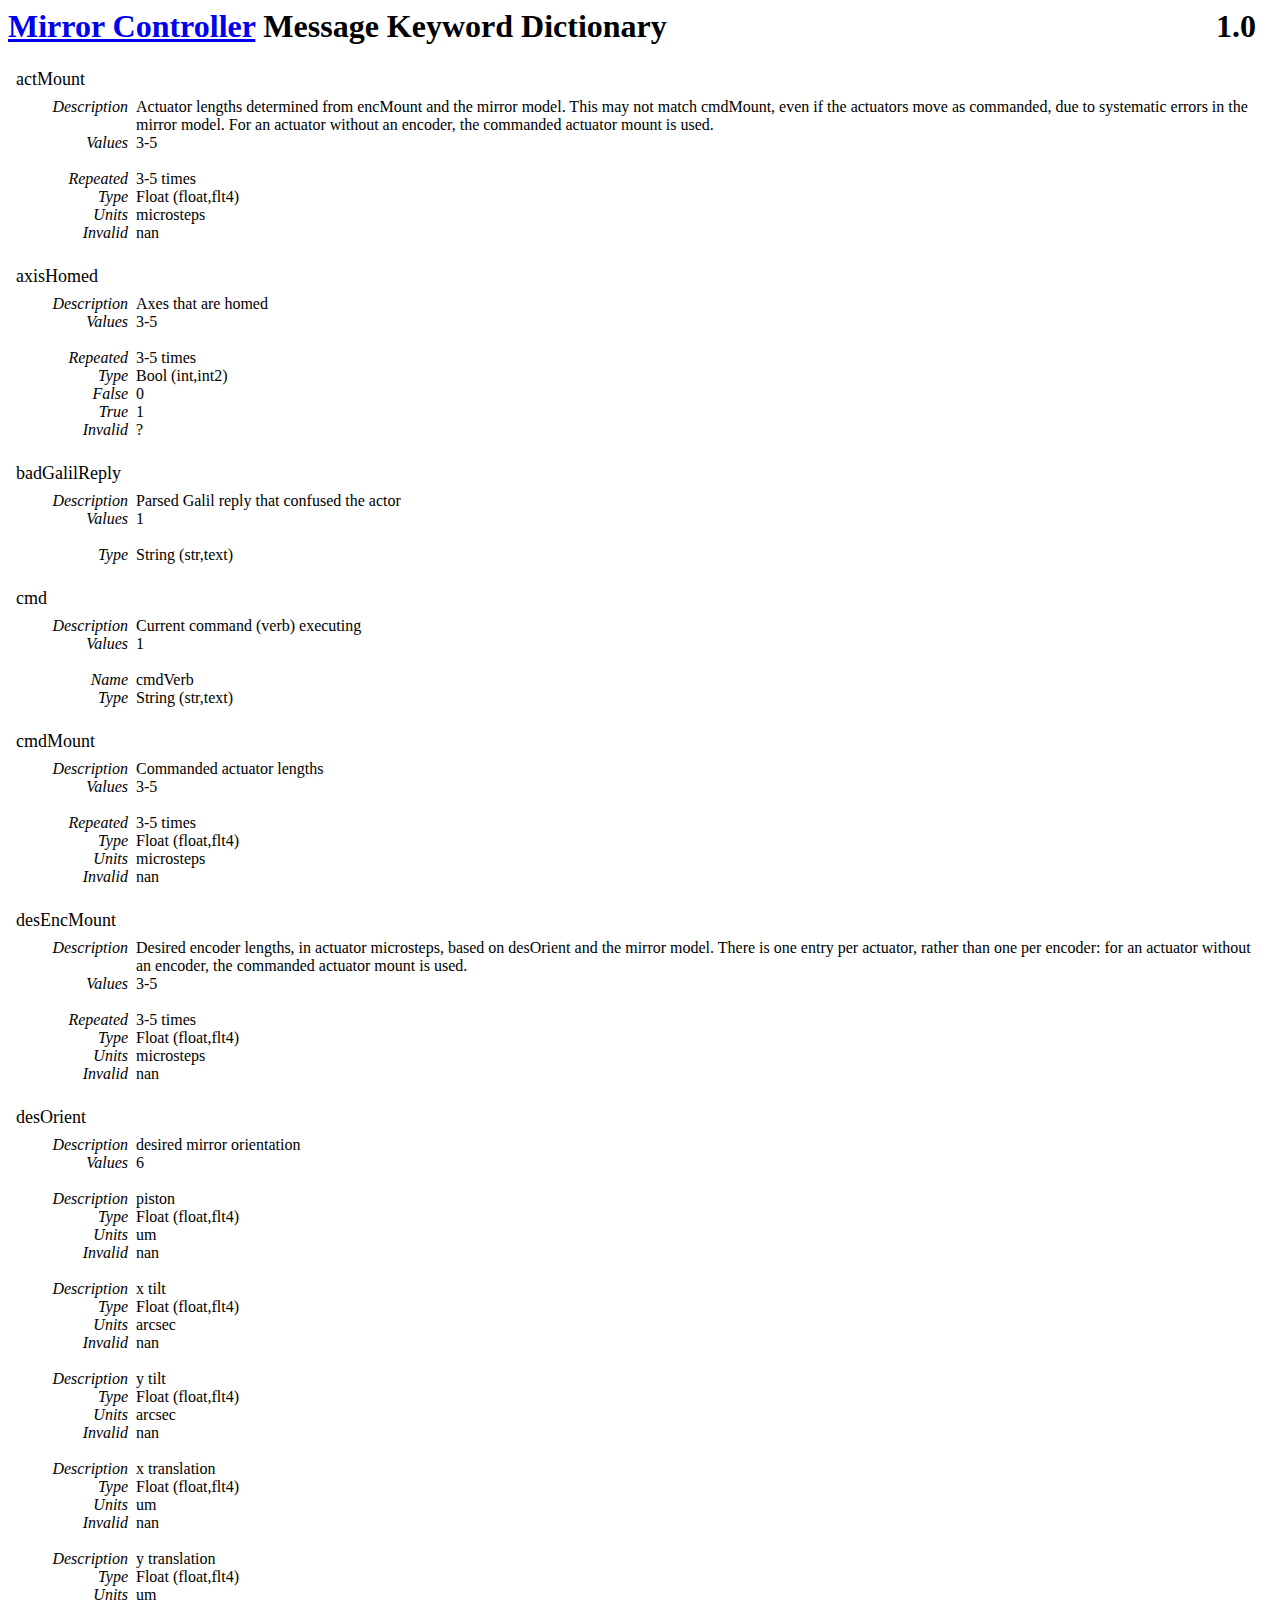
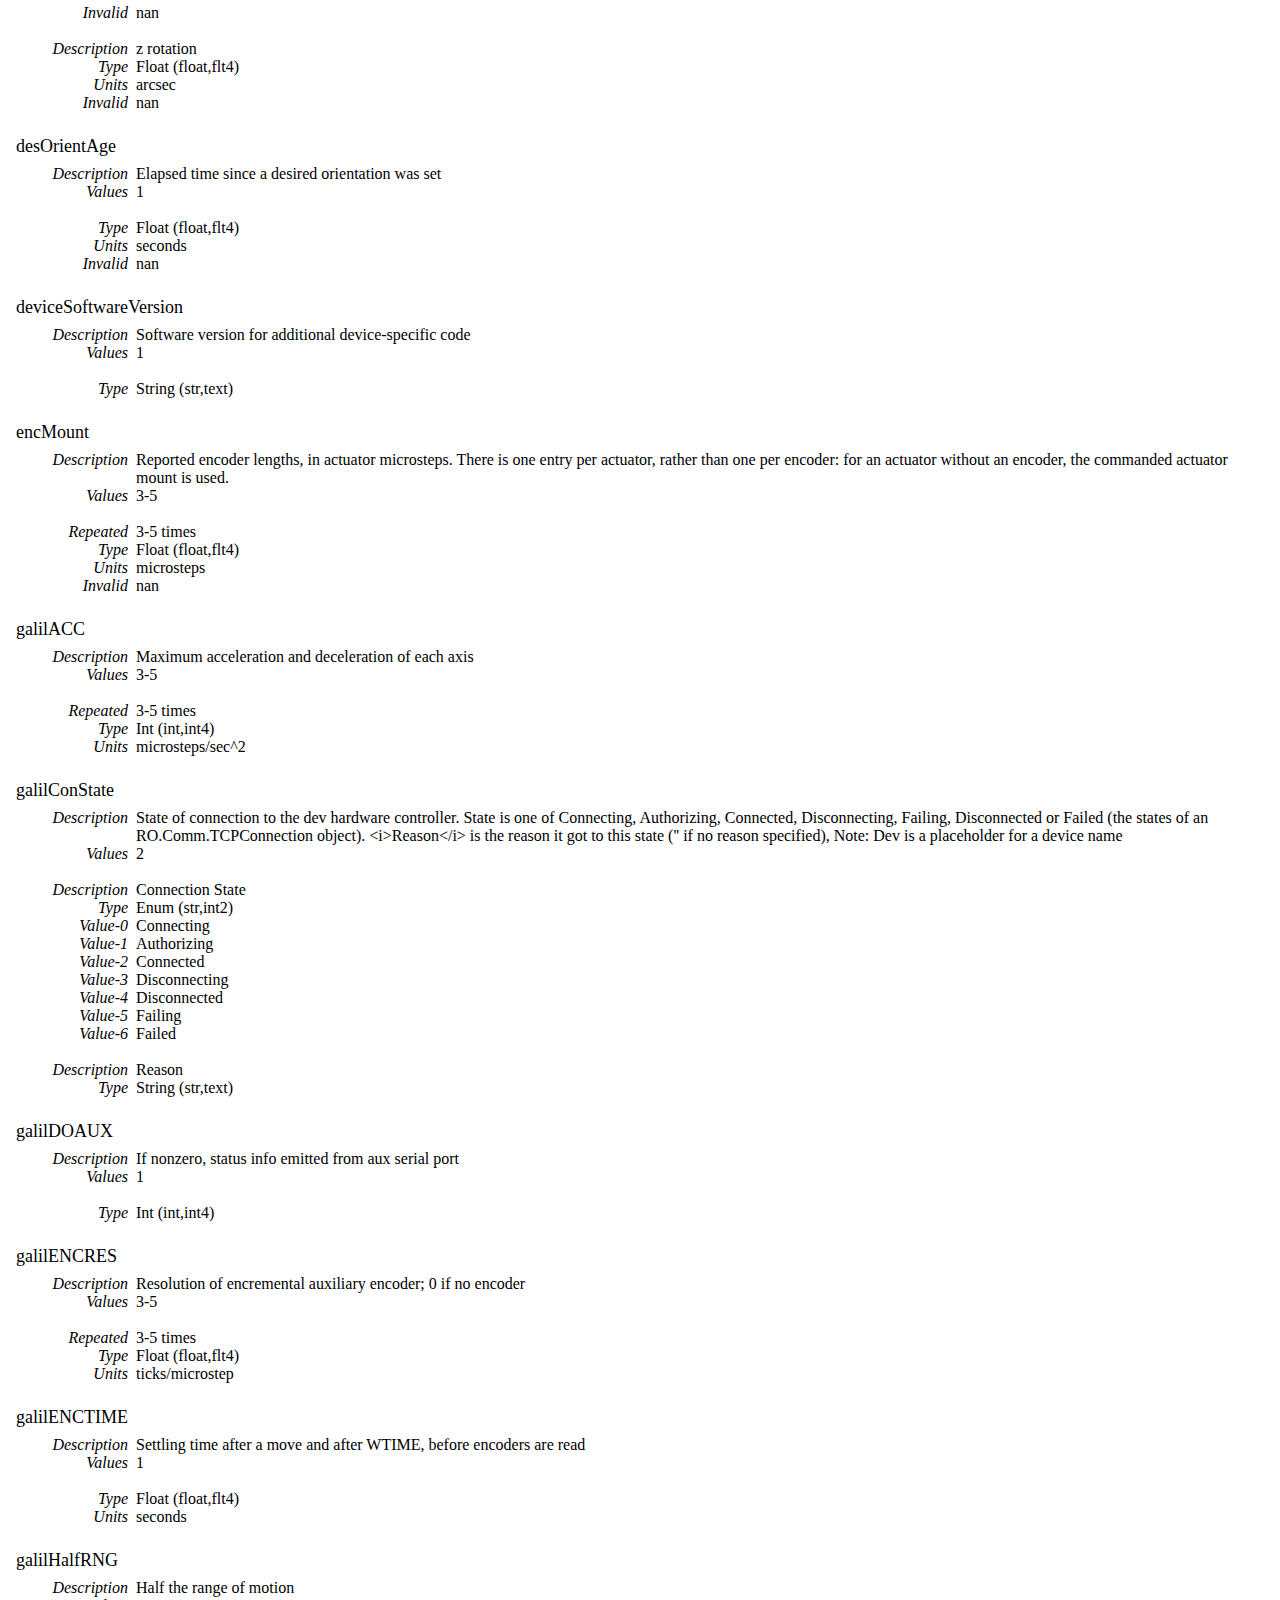
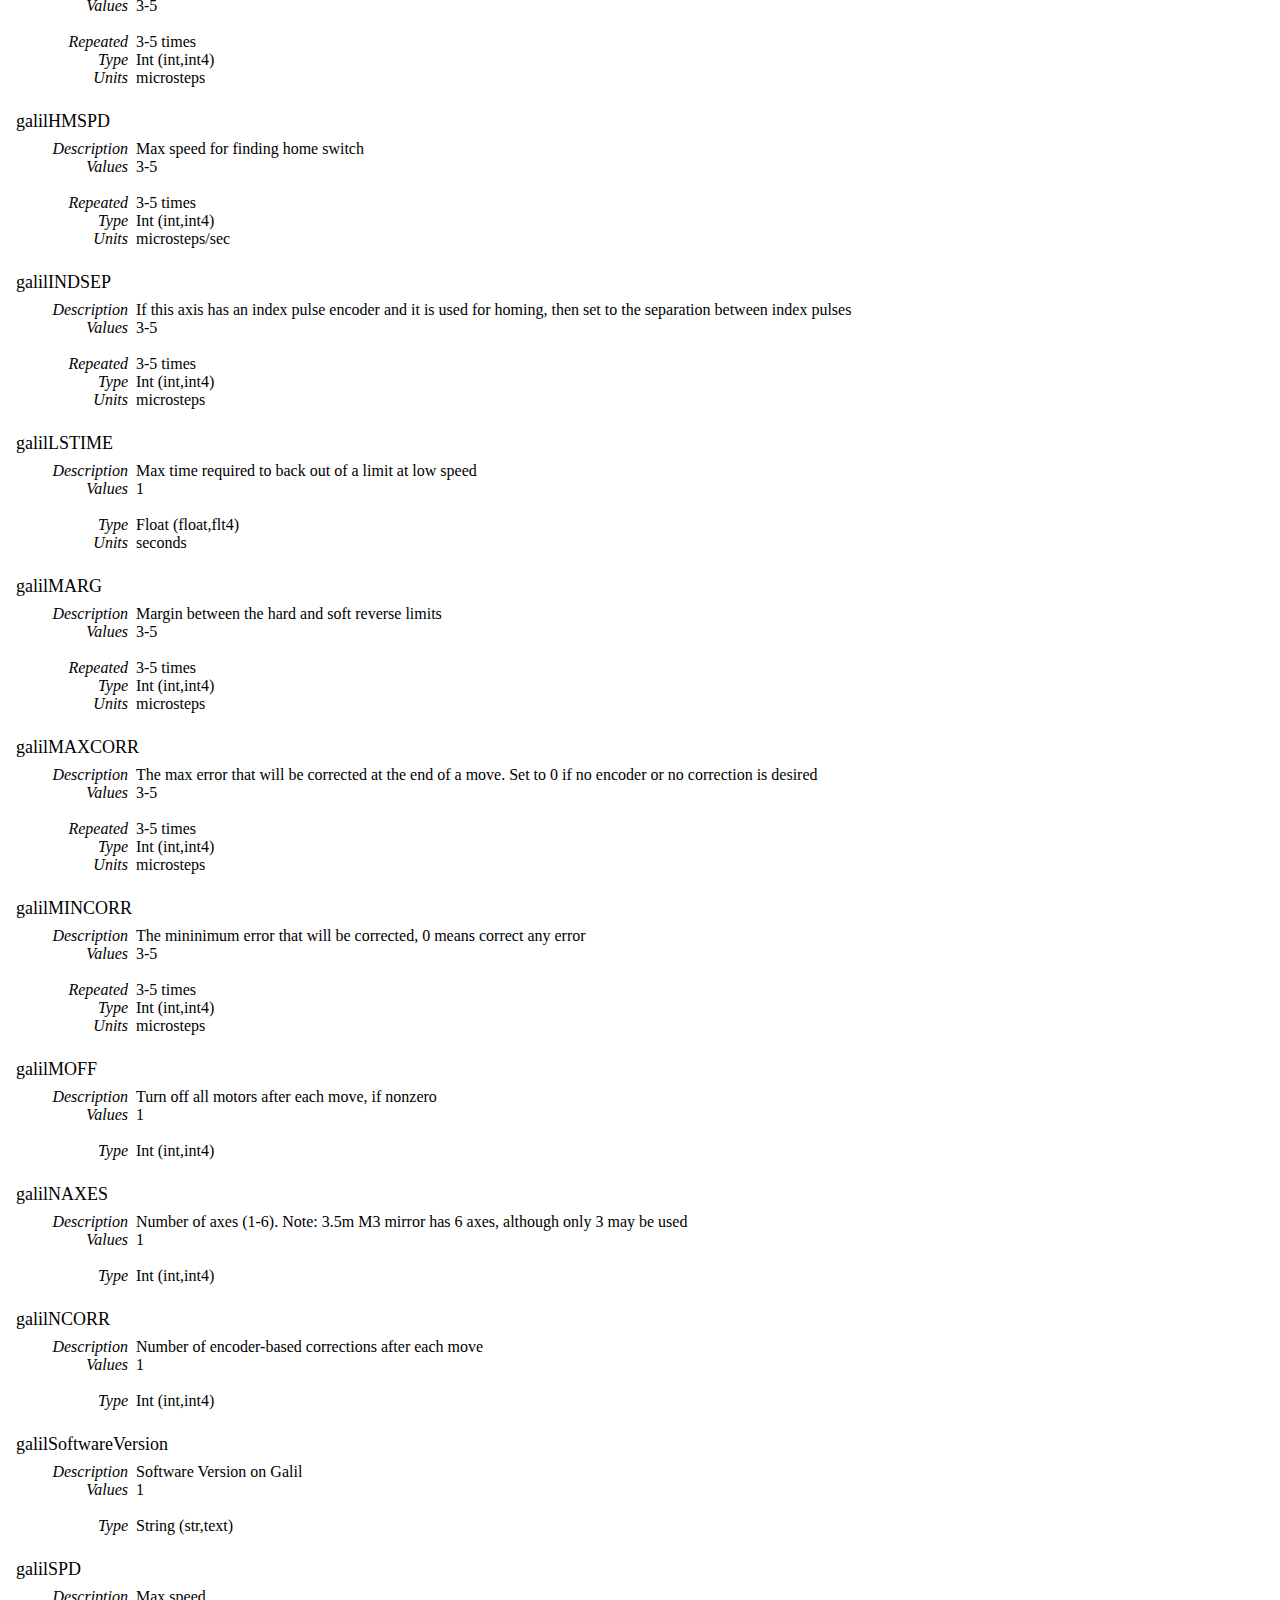
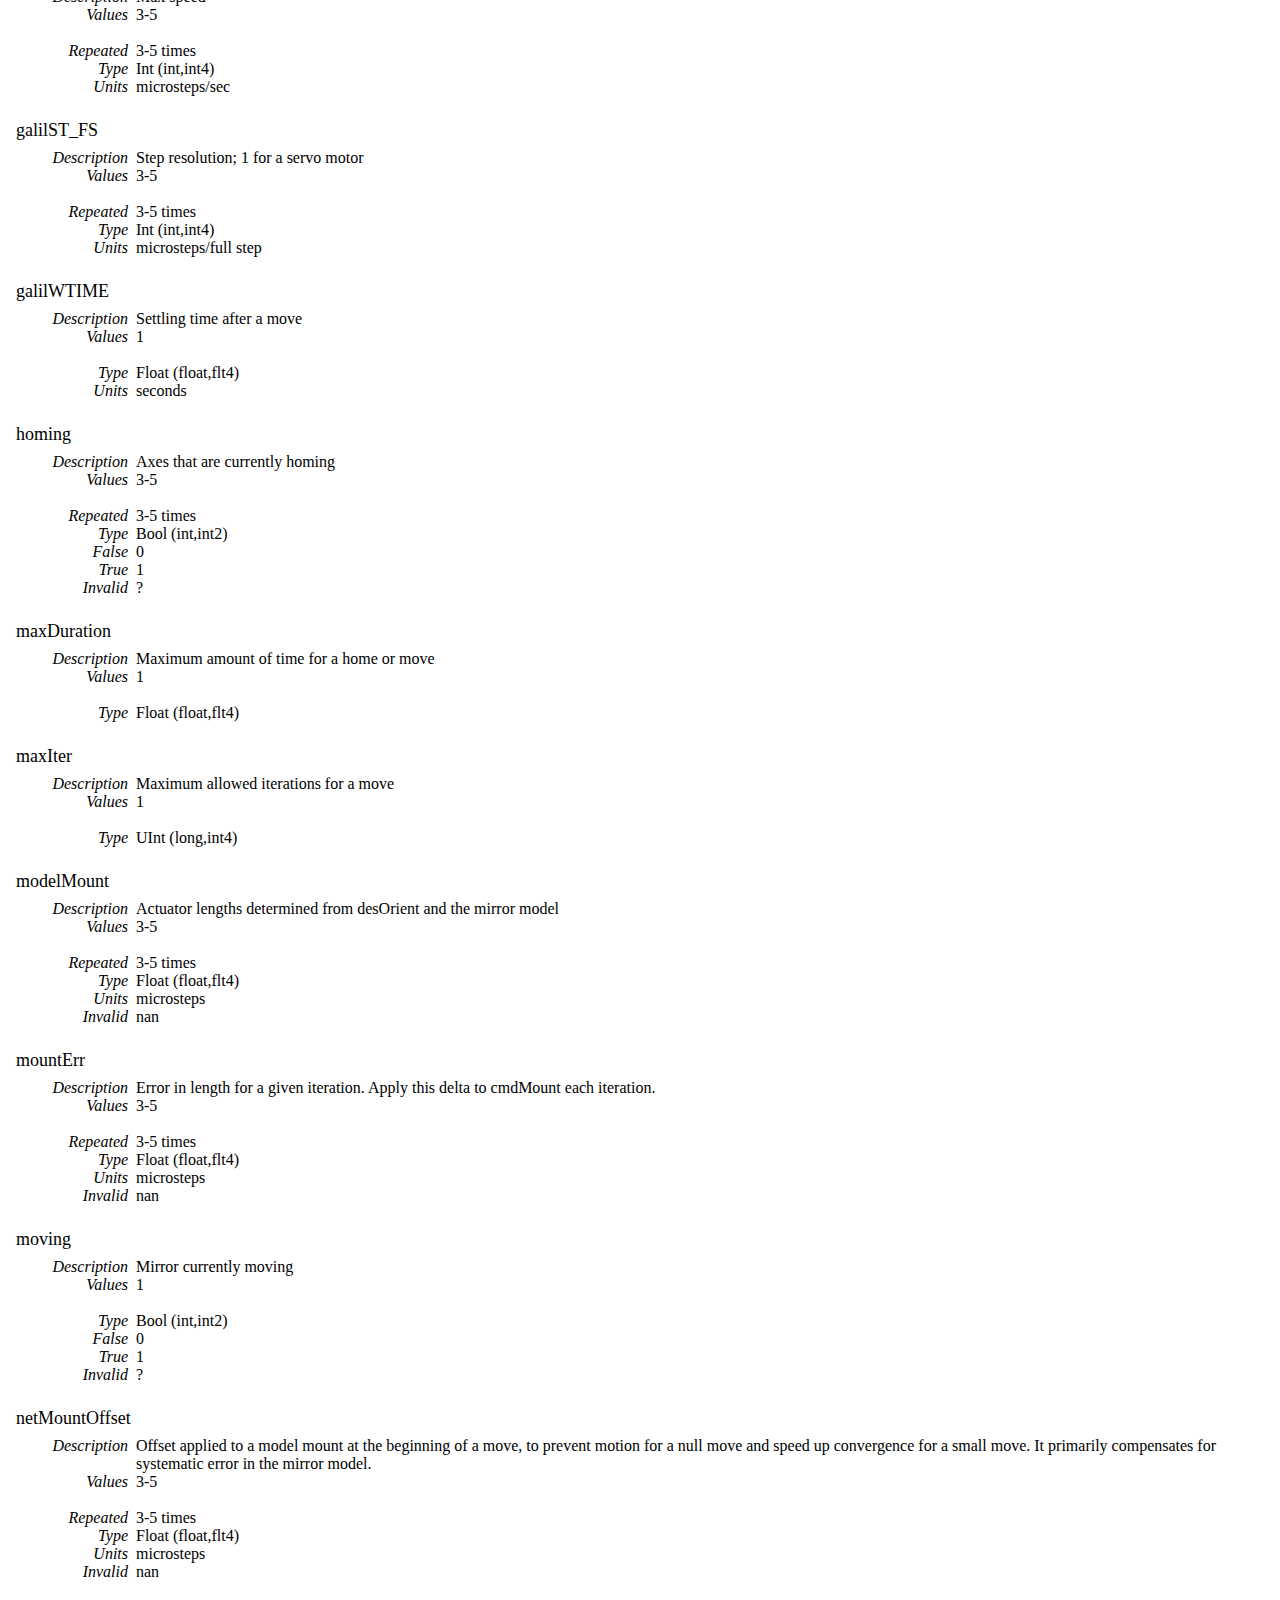
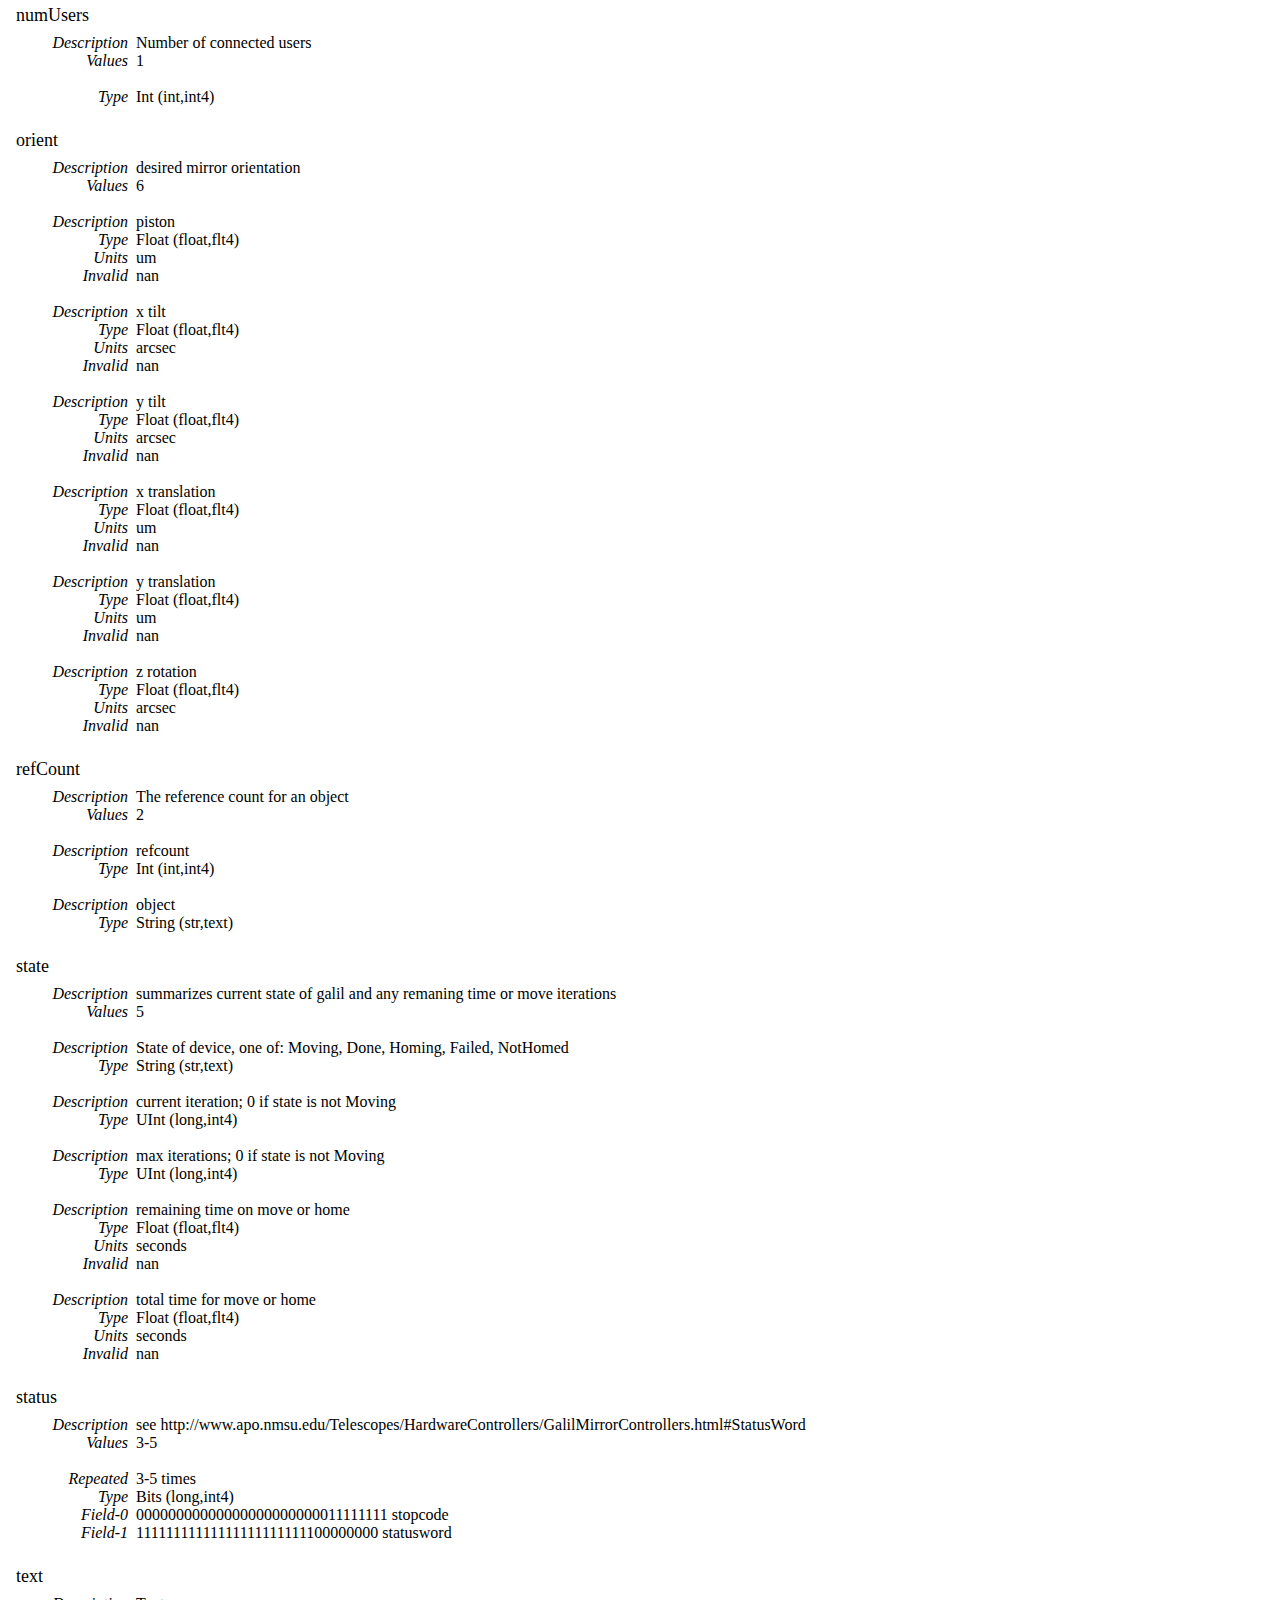
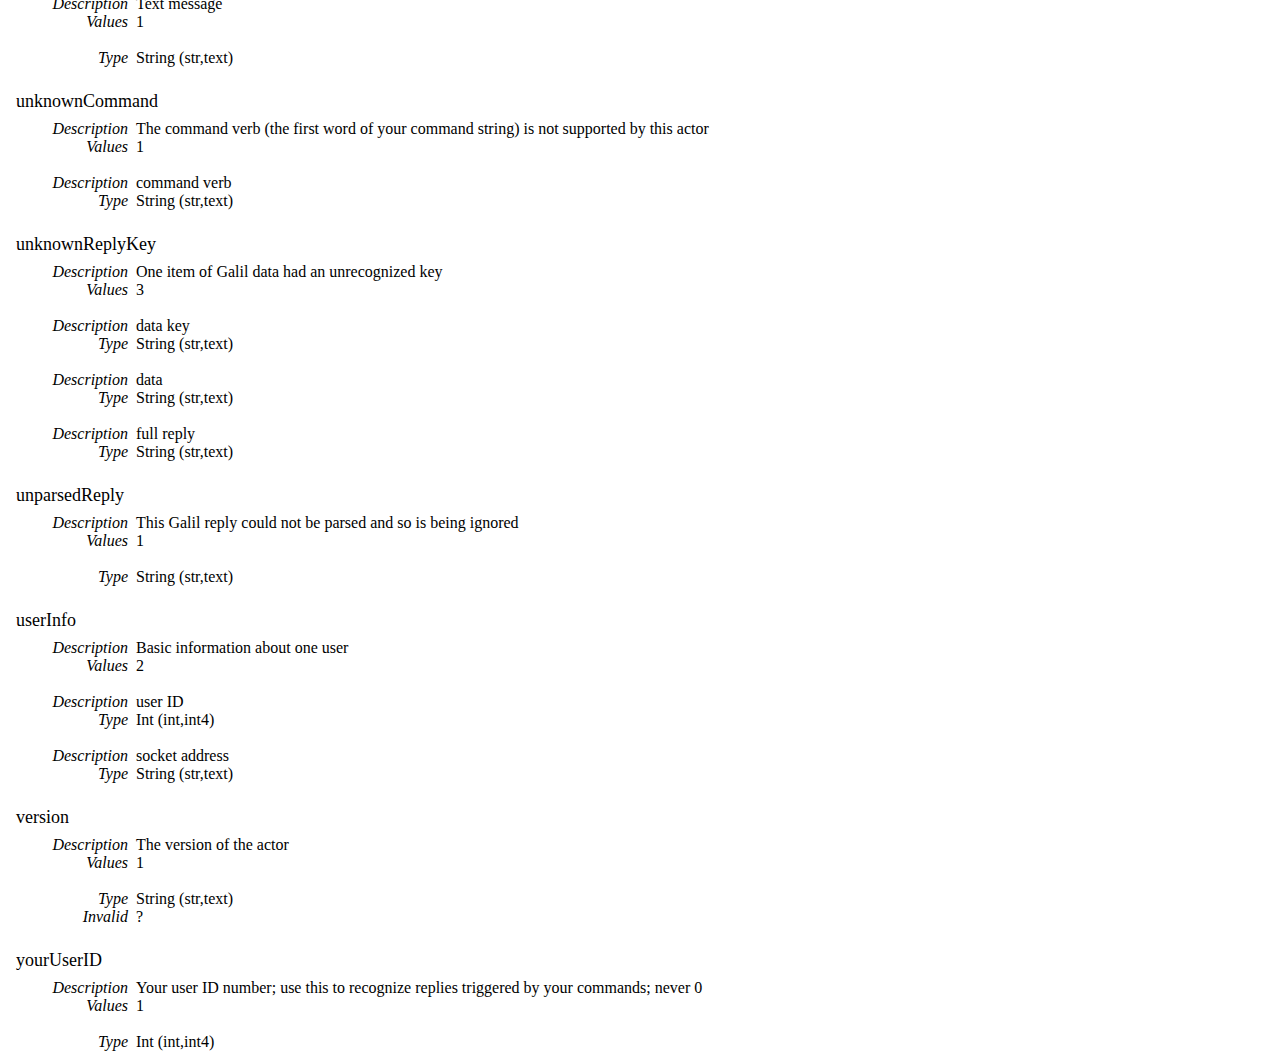
==== doc/messageKeywords.html @ 70551806 "Update and rename documentation in preparation for uploading to APO web server." ====
<!DOCTYPE html PUBLIC "-//W3C//DTD XHTML 1.0 Transitional//EN"
  "http://www.w3.org/TR/xhtml1/DTD/xhtml1-transitional.dtd">
<html xmlns="http://www.w3.org/1999/xhtml" xml:lang="en" lang="en">
<head>
  <meta http-equiv="Content-Type" content="text/html; charset=utf-8">
  <meta name="description" content="Document created automatically on Wed Aug  6 13:59:05 2014 by rowen@Russells-MacBook-Pro.local using /Users/rowen/SDSS3/code/ops/actorkeys-newtcc/doc/describe.py">
  <title>Mirror Controller Message Keyword Dictionary</title>
  <link rel="stylesheet" type="text/css" href="describe.css">
</head>
<div class="actor">
  <div class="actorHeader"><span class="actorName"><a href="index.html">Mirror Controller</a> Message Keyword Dictionary</span><span class="actorVersion">1.0</span></div>
  <div class="key">
    <div class="keyname">actMount</div>
    <div class="keydesc">
      <div class="key descriptor"><span class="label">Description</span><span class="value">Actuator lengths determined from encMount and the mirror model. This may not match cmdMount, even if the actuators move as commanded, due to systematic errors in the mirror model. For an actuator without an encoder, the commanded actuator mount is used. </span></div>
      <div class="key descriptor"><span class="label">Values</span><span class="value">3-5</span></div>
      <div class="separator">&nbsp;</div>
      <div class="type descriptor"><span class="label">Repeated</span><span class="value">3-5 times</span></div>
      <div class="type descriptor"><span class="label">Type</span><span class="value">Float (float,flt4)</span></div>
      <div class="type descriptor"><span class="label">Units</span><span class="value">microsteps</span></div>
      <div class="type descriptor"><span class="label">Invalid</span><span class="value">nan</span></div>
    </div>
  </div>
  <div class="key">
    <div class="keyname">axisHomed</div>
    <div class="keydesc">
      <div class="key descriptor"><span class="label">Description</span><span class="value">Axes that are homed</span></div>
      <div class="key descriptor"><span class="label">Values</span><span class="value">3-5</span></div>
      <div class="separator">&nbsp;</div>
      <div class="type descriptor"><span class="label">Repeated</span><span class="value">3-5 times</span></div>
      <div class="type descriptor"><span class="label">Type</span><span class="value">Bool (int,int2)</span></div>
      <div class="type descriptor"><span class="label">False</span><span class="value">0</span></div>
      <div class="type descriptor"><span class="label">True</span><span class="value">1</span></div>
      <div class="type descriptor"><span class="label">Invalid</span><span class="value">?</span></div>
    </div>
  </div>
  <div class="key">
    <div class="keyname">badGalilReply</div>
    <div class="keydesc">
      <div class="key descriptor"><span class="label">Description</span><span class="value">Parsed Galil reply that confused the actor</span></div>
      <div class="key descriptor"><span class="label">Values</span><span class="value">1</span></div>
      <div class="separator">&nbsp;</div>
      <div class="type descriptor"><span class="label">Type</span><span class="value">String (str,text)</span></div>
    </div>
  </div>
  <div class="key">
    <div class="keyname">cmd</div>
    <div class="keydesc">
      <div class="key descriptor"><span class="label">Description</span><span class="value">Current command (verb) executing</span></div>
      <div class="key descriptor"><span class="label">Values</span><span class="value">1</span></div>
      <div class="separator">&nbsp;</div>
      <div class="type descriptor"><span class="label">Name</span><span class="value">cmdVerb</span></div>
      <div class="type descriptor"><span class="label">Type</span><span class="value">String (str,text)</span></div>
    </div>
  </div>
  <div class="key">
    <div class="keyname">cmdMount</div>
    <div class="keydesc">
      <div class="key descriptor"><span class="label">Description</span><span class="value">Commanded actuator lengths</span></div>
      <div class="key descriptor"><span class="label">Values</span><span class="value">3-5</span></div>
      <div class="separator">&nbsp;</div>
      <div class="type descriptor"><span class="label">Repeated</span><span class="value">3-5 times</span></div>
      <div class="type descriptor"><span class="label">Type</span><span class="value">Float (float,flt4)</span></div>
      <div class="type descriptor"><span class="label">Units</span><span class="value">microsteps</span></div>
      <div class="type descriptor"><span class="label">Invalid</span><span class="value">nan</span></div>
    </div>
  </div>
  <div class="key">
    <div class="keyname">desEncMount</div>
    <div class="keydesc">
      <div class="key descriptor"><span class="label">Description</span><span class="value">Desired encoder lengths, in actuator microsteps, based on desOrient and the mirror model. There is one entry per actuator, rather than one per encoder: for an actuator without an encoder, the commanded actuator mount is used.</span></div>
      <div class="key descriptor"><span class="label">Values</span><span class="value">3-5</span></div>
      <div class="separator">&nbsp;</div>
      <div class="type descriptor"><span class="label">Repeated</span><span class="value">3-5 times</span></div>
      <div class="type descriptor"><span class="label">Type</span><span class="value">Float (float,flt4)</span></div>
      <div class="type descriptor"><span class="label">Units</span><span class="value">microsteps</span></div>
      <div class="type descriptor"><span class="label">Invalid</span><span class="value">nan</span></div>
    </div>
  </div>
  <div class="key">
    <div class="keyname">desOrient</div>
    <div class="keydesc">
      <div class="key descriptor"><span class="label">Description</span><span class="value">desired mirror orientation</span></div>
      <div class="key descriptor"><span class="label">Values</span><span class="value">6</span></div>
      <div class="separator">&nbsp;</div>
      <div class="type descriptor"><span class="label">Description</span><span class="value">piston</span></div>
      <div class="type descriptor"><span class="label">Type</span><span class="value">Float (float,flt4)</span></div>
      <div class="type descriptor"><span class="label">Units</span><span class="value">um</span></div>
      <div class="type descriptor"><span class="label">Invalid</span><span class="value">nan</span></div>
      <div class="separator">&nbsp;</div>
      <div class="type descriptor"><span class="label">Description</span><span class="value">x tilt</span></div>
      <div class="type descriptor"><span class="label">Type</span><span class="value">Float (float,flt4)</span></div>
      <div class="type descriptor"><span class="label">Units</span><span class="value">arcsec</span></div>
      <div class="type descriptor"><span class="label">Invalid</span><span class="value">nan</span></div>
      <div class="separator">&nbsp;</div>
      <div class="type descriptor"><span class="label">Description</span><span class="value">y tilt</span></div>
      <div class="type descriptor"><span class="label">Type</span><span class="value">Float (float,flt4)</span></div>
      <div class="type descriptor"><span class="label">Units</span><span class="value">arcsec</span></div>
      <div class="type descriptor"><span class="label">Invalid</span><span class="value">nan</span></div>
      <div class="separator">&nbsp;</div>
      <div class="type descriptor"><span class="label">Description</span><span class="value">x translation</span></div>
      <div class="type descriptor"><span class="label">Type</span><span class="value">Float (float,flt4)</span></div>
      <div class="type descriptor"><span class="label">Units</span><span class="value">um</span></div>
      <div class="type descriptor"><span class="label">Invalid</span><span class="value">nan</span></div>
      <div class="separator">&nbsp;</div>
      <div class="type descriptor"><span class="label">Description</span><span class="value">y translation</span></div>
      <div class="type descriptor"><span class="label">Type</span><span class="value">Float (float,flt4)</span></div>
      <div class="type descriptor"><span class="label">Units</span><span class="value">um</span></div>
      <div class="type descriptor"><span class="label">Invalid</span><span class="value">nan</span></div>
      <div class="separator">&nbsp;</div>
      <div class="type descriptor"><span class="label">Description</span><span class="value">z rotation</span></div>
      <div class="type descriptor"><span class="label">Type</span><span class="value">Float (float,flt4)</span></div>
      <div class="type descriptor"><span class="label">Units</span><span class="value">arcsec</span></div>
      <div class="type descriptor"><span class="label">Invalid</span><span class="value">nan</span></div>
    </div>
  </div>
  <div class="key">
    <div class="keyname">desOrientAge</div>
    <div class="keydesc">
      <div class="key descriptor"><span class="label">Description</span><span class="value">Elapsed time since a desired orientation was set</span></div>
      <div class="key descriptor"><span class="label">Values</span><span class="value">1</span></div>
      <div class="separator">&nbsp;</div>
      <div class="type descriptor"><span class="label">Type</span><span class="value">Float (float,flt4)</span></div>
      <div class="type descriptor"><span class="label">Units</span><span class="value">seconds</span></div>
      <div class="type descriptor"><span class="label">Invalid</span><span class="value">nan</span></div>
    </div>
  </div>
  <div class="key">
    <div class="keyname">deviceSoftwareVersion</div>
    <div class="keydesc">
      <div class="key descriptor"><span class="label">Description</span><span class="value">Software version for additional device-specific code</span></div>
      <div class="key descriptor"><span class="label">Values</span><span class="value">1</span></div>
      <div class="separator">&nbsp;</div>
      <div class="type descriptor"><span class="label">Type</span><span class="value">String (str,text)</span></div>
    </div>
  </div>
  <div class="key">
    <div class="keyname">encMount</div>
    <div class="keydesc">
      <div class="key descriptor"><span class="label">Description</span><span class="value">Reported encoder lengths, in actuator microsteps. There is one entry per actuator, rather than one per encoder: for an actuator without an encoder, the commanded actuator mount is used.</span></div>
      <div class="key descriptor"><span class="label">Values</span><span class="value">3-5</span></div>
      <div class="separator">&nbsp;</div>
      <div class="type descriptor"><span class="label">Repeated</span><span class="value">3-5 times</span></div>
      <div class="type descriptor"><span class="label">Type</span><span class="value">Float (float,flt4)</span></div>
      <div class="type descriptor"><span class="label">Units</span><span class="value">microsteps</span></div>
      <div class="type descriptor"><span class="label">Invalid</span><span class="value">nan</span></div>
    </div>
  </div>
  <div class="key">
    <div class="keyname">galilACC</div>
    <div class="keydesc">
      <div class="key descriptor"><span class="label">Description</span><span class="value">Maximum acceleration and deceleration of each axis</span></div>
      <div class="key descriptor"><span class="label">Values</span><span class="value">3-5</span></div>
      <div class="separator">&nbsp;</div>
      <div class="type descriptor"><span class="label">Repeated</span><span class="value">3-5 times</span></div>
      <div class="type descriptor"><span class="label">Type</span><span class="value">Int (int,int4)</span></div>
      <div class="type descriptor"><span class="label">Units</span><span class="value">microsteps/sec^2</span></div>
    </div>
  </div>
  <div class="key">
    <div class="keyname">galilConState</div>
    <div class="keydesc">
      <div class="key descriptor"><span class="label">Description</span><span class="value">State of connection to the dev hardware controller. State is one of Connecting, Authorizing, Connected, Disconnecting, Failing, Disconnected or Failed (the states of an RO.Comm.TCPConnection object). &lt;i&gt;Reason&lt;/i&gt; is the reason it got to this state (&apos;&apos; if no reason specified), Note: Dev is a placeholder for a device name</span></div>
      <div class="key descriptor"><span class="label">Values</span><span class="value">2</span></div>
      <div class="separator">&nbsp;</div>
      <div class="type descriptor"><span class="label">Description</span><span class="value">Connection State</span></div>
      <div class="type descriptor"><span class="label">Type</span><span class="value">Enum (str,int2)</span></div>
      <div class="type descriptor"><span class="label">Value-0</span><span class="value">Connecting</span></div>
      <div class="type descriptor"><span class="label">Value-1</span><span class="value">Authorizing</span></div>
      <div class="type descriptor"><span class="label">Value-2</span><span class="value">Connected</span></div>
      <div class="type descriptor"><span class="label">Value-3</span><span class="value">Disconnecting</span></div>
      <div class="type descriptor"><span class="label">Value-4</span><span class="value">Disconnected</span></div>
      <div class="type descriptor"><span class="label">Value-5</span><span class="value">Failing</span></div>
      <div class="type descriptor"><span class="label">Value-6</span><span class="value">Failed</span></div>
      <div class="separator">&nbsp;</div>
      <div class="type descriptor"><span class="label">Description</span><span class="value">Reason</span></div>
      <div class="type descriptor"><span class="label">Type</span><span class="value">String (str,text)</span></div>
    </div>
  </div>
  <div class="key">
    <div class="keyname">galilDOAUX</div>
    <div class="keydesc">
      <div class="key descriptor"><span class="label">Description</span><span class="value">If nonzero, status info emitted from aux serial port</span></div>
      <div class="key descriptor"><span class="label">Values</span><span class="value">1</span></div>
      <div class="separator">&nbsp;</div>
      <div class="type descriptor"><span class="label">Type</span><span class="value">Int (int,int4)</span></div>
    </div>
  </div>
  <div class="key">
    <div class="keyname">galilENCRES</div>
    <div class="keydesc">
      <div class="key descriptor"><span class="label">Description</span><span class="value">Resolution of encremental auxiliary encoder; 0 if no encoder</span></div>
      <div class="key descriptor"><span class="label">Values</span><span class="value">3-5</span></div>
      <div class="separator">&nbsp;</div>
      <div class="type descriptor"><span class="label">Repeated</span><span class="value">3-5 times</span></div>
      <div class="type descriptor"><span class="label">Type</span><span class="value">Float (float,flt4)</span></div>
      <div class="type descriptor"><span class="label">Units</span><span class="value">ticks/microstep</span></div>
    </div>
  </div>
  <div class="key">
    <div class="keyname">galilENCTIME</div>
    <div class="keydesc">
      <div class="key descriptor"><span class="label">Description</span><span class="value">Settling time after a move and after WTIME, before encoders are read</span></div>
      <div class="key descriptor"><span class="label">Values</span><span class="value">1</span></div>
      <div class="separator">&nbsp;</div>
      <div class="type descriptor"><span class="label">Type</span><span class="value">Float (float,flt4)</span></div>
      <div class="type descriptor"><span class="label">Units</span><span class="value">seconds</span></div>
    </div>
  </div>
  <div class="key">
    <div class="keyname">galilHalfRNG</div>
    <div class="keydesc">
      <div class="key descriptor"><span class="label">Description</span><span class="value">Half the range of motion</span></div>
      <div class="key descriptor"><span class="label">Values</span><span class="value">3-5</span></div>
      <div class="separator">&nbsp;</div>
      <div class="type descriptor"><span class="label">Repeated</span><span class="value">3-5 times</span></div>
      <div class="type descriptor"><span class="label">Type</span><span class="value">Int (int,int4)</span></div>
      <div class="type descriptor"><span class="label">Units</span><span class="value">microsteps</span></div>
    </div>
  </div>
  <div class="key">
    <div class="keyname">galilHMSPD</div>
    <div class="keydesc">
      <div class="key descriptor"><span class="label">Description</span><span class="value">Max speed for finding home switch</span></div>
      <div class="key descriptor"><span class="label">Values</span><span class="value">3-5</span></div>
      <div class="separator">&nbsp;</div>
      <div class="type descriptor"><span class="label">Repeated</span><span class="value">3-5 times</span></div>
      <div class="type descriptor"><span class="label">Type</span><span class="value">Int (int,int4)</span></div>
      <div class="type descriptor"><span class="label">Units</span><span class="value">microsteps/sec</span></div>
    </div>
  </div>
  <div class="key">
    <div class="keyname">galilINDSEP</div>
    <div class="keydesc">
      <div class="key descriptor"><span class="label">Description</span><span class="value">If this axis has an index pulse encoder and it is used for homing, then set to the separation between index pulses</span></div>
      <div class="key descriptor"><span class="label">Values</span><span class="value">3-5</span></div>
      <div class="separator">&nbsp;</div>
      <div class="type descriptor"><span class="label">Repeated</span><span class="value">3-5 times</span></div>
      <div class="type descriptor"><span class="label">Type</span><span class="value">Int (int,int4)</span></div>
      <div class="type descriptor"><span class="label">Units</span><span class="value">microsteps</span></div>
    </div>
  </div>
  <div class="key">
    <div class="keyname">galilLSTIME</div>
    <div class="keydesc">
      <div class="key descriptor"><span class="label">Description</span><span class="value">Max time required to back out of a limit at low speed</span></div>
      <div class="key descriptor"><span class="label">Values</span><span class="value">1</span></div>
      <div class="separator">&nbsp;</div>
      <div class="type descriptor"><span class="label">Type</span><span class="value">Float (float,flt4)</span></div>
      <div class="type descriptor"><span class="label">Units</span><span class="value">seconds</span></div>
    </div>
  </div>
  <div class="key">
    <div class="keyname">galilMARG</div>
    <div class="keydesc">
      <div class="key descriptor"><span class="label">Description</span><span class="value">Margin between the hard and soft reverse limits</span></div>
      <div class="key descriptor"><span class="label">Values</span><span class="value">3-5</span></div>
      <div class="separator">&nbsp;</div>
      <div class="type descriptor"><span class="label">Repeated</span><span class="value">3-5 times</span></div>
      <div class="type descriptor"><span class="label">Type</span><span class="value">Int (int,int4)</span></div>
      <div class="type descriptor"><span class="label">Units</span><span class="value">microsteps</span></div>
    </div>
  </div>
  <div class="key">
    <div class="keyname">galilMAXCORR</div>
    <div class="keydesc">
      <div class="key descriptor"><span class="label">Description</span><span class="value">The max error that will be corrected at the end of a move. Set to 0 if no encoder or no correction is desired</span></div>
      <div class="key descriptor"><span class="label">Values</span><span class="value">3-5</span></div>
      <div class="separator">&nbsp;</div>
      <div class="type descriptor"><span class="label">Repeated</span><span class="value">3-5 times</span></div>
      <div class="type descriptor"><span class="label">Type</span><span class="value">Int (int,int4)</span></div>
      <div class="type descriptor"><span class="label">Units</span><span class="value">microsteps</span></div>
    </div>
  </div>
  <div class="key">
    <div class="keyname">galilMINCORR</div>
    <div class="keydesc">
      <div class="key descriptor"><span class="label">Description</span><span class="value">The mininimum error that will be corrected, 0 means correct any error</span></div>
      <div class="key descriptor"><span class="label">Values</span><span class="value">3-5</span></div>
      <div class="separator">&nbsp;</div>
      <div class="type descriptor"><span class="label">Repeated</span><span class="value">3-5 times</span></div>
      <div class="type descriptor"><span class="label">Type</span><span class="value">Int (int,int4)</span></div>
      <div class="type descriptor"><span class="label">Units</span><span class="value">microsteps</span></div>
    </div>
  </div>
  <div class="key">
    <div class="keyname">galilMOFF</div>
    <div class="keydesc">
      <div class="key descriptor"><span class="label">Description</span><span class="value">Turn off all motors after each move, if nonzero</span></div>
      <div class="key descriptor"><span class="label">Values</span><span class="value">1</span></div>
      <div class="separator">&nbsp;</div>
      <div class="type descriptor"><span class="label">Type</span><span class="value">Int (int,int4)</span></div>
    </div>
  </div>
  <div class="key">
    <div class="keyname">galilNAXES</div>
    <div class="keydesc">
      <div class="key descriptor"><span class="label">Description</span><span class="value">Number of axes (1-6). Note: 3.5m M3 mirror has 6 axes, although only 3 may be used</span></div>
      <div class="key descriptor"><span class="label">Values</span><span class="value">1</span></div>
      <div class="separator">&nbsp;</div>
      <div class="type descriptor"><span class="label">Type</span><span class="value">Int (int,int4)</span></div>
    </div>
  </div>
  <div class="key">
    <div class="keyname">galilNCORR</div>
    <div class="keydesc">
      <div class="key descriptor"><span class="label">Description</span><span class="value">Number of encoder-based corrections after each move</span></div>
      <div class="key descriptor"><span class="label">Values</span><span class="value">1</span></div>
      <div class="separator">&nbsp;</div>
      <div class="type descriptor"><span class="label">Type</span><span class="value">Int (int,int4)</span></div>
    </div>
  </div>
  <div class="key">
    <div class="keyname">galilSoftwareVersion</div>
    <div class="keydesc">
      <div class="key descriptor"><span class="label">Description</span><span class="value">Software Version on Galil</span></div>
      <div class="key descriptor"><span class="label">Values</span><span class="value">1</span></div>
      <div class="separator">&nbsp;</div>
      <div class="type descriptor"><span class="label">Type</span><span class="value">String (str,text)</span></div>
    </div>
  </div>
  <div class="key">
    <div class="keyname">galilSPD</div>
    <div class="keydesc">
      <div class="key descriptor"><span class="label">Description</span><span class="value">Max speed</span></div>
      <div class="key descriptor"><span class="label">Values</span><span class="value">3-5</span></div>
      <div class="separator">&nbsp;</div>
      <div class="type descriptor"><span class="label">Repeated</span><span class="value">3-5 times</span></div>
      <div class="type descriptor"><span class="label">Type</span><span class="value">Int (int,int4)</span></div>
      <div class="type descriptor"><span class="label">Units</span><span class="value">microsteps/sec</span></div>
    </div>
  </div>
  <div class="key">
    <div class="keyname">galilST_FS</div>
    <div class="keydesc">
      <div class="key descriptor"><span class="label">Description</span><span class="value">Step resolution; 1 for a servo motor</span></div>
      <div class="key descriptor"><span class="label">Values</span><span class="value">3-5</span></div>
      <div class="separator">&nbsp;</div>
      <div class="type descriptor"><span class="label">Repeated</span><span class="value">3-5 times</span></div>
      <div class="type descriptor"><span class="label">Type</span><span class="value">Int (int,int4)</span></div>
      <div class="type descriptor"><span class="label">Units</span><span class="value">microsteps/full step</span></div>
    </div>
  </div>
  <div class="key">
    <div class="keyname">galilWTIME</div>
    <div class="keydesc">
      <div class="key descriptor"><span class="label">Description</span><span class="value">Settling time after a move</span></div>
      <div class="key descriptor"><span class="label">Values</span><span class="value">1</span></div>
      <div class="separator">&nbsp;</div>
      <div class="type descriptor"><span class="label">Type</span><span class="value">Float (float,flt4)</span></div>
      <div class="type descriptor"><span class="label">Units</span><span class="value">seconds</span></div>
    </div>
  </div>
  <div class="key">
    <div class="keyname">homing</div>
    <div class="keydesc">
      <div class="key descriptor"><span class="label">Description</span><span class="value">Axes that are currently homing</span></div>
      <div class="key descriptor"><span class="label">Values</span><span class="value">3-5</span></div>
      <div class="separator">&nbsp;</div>
      <div class="type descriptor"><span class="label">Repeated</span><span class="value">3-5 times</span></div>
      <div class="type descriptor"><span class="label">Type</span><span class="value">Bool (int,int2)</span></div>
      <div class="type descriptor"><span class="label">False</span><span class="value">0</span></div>
      <div class="type descriptor"><span class="label">True</span><span class="value">1</span></div>
      <div class="type descriptor"><span class="label">Invalid</span><span class="value">?</span></div>
    </div>
  </div>
  <div class="key">
    <div class="keyname">maxDuration</div>
    <div class="keydesc">
      <div class="key descriptor"><span class="label">Description</span><span class="value">Maximum amount of time for a home or move</span></div>
      <div class="key descriptor"><span class="label">Values</span><span class="value">1</span></div>
      <div class="separator">&nbsp;</div>
      <div class="type descriptor"><span class="label">Type</span><span class="value">Float (float,flt4)</span></div>
    </div>
  </div>
  <div class="key">
    <div class="keyname">maxIter</div>
    <div class="keydesc">
      <div class="key descriptor"><span class="label">Description</span><span class="value">Maximum allowed iterations for a move</span></div>
      <div class="key descriptor"><span class="label">Values</span><span class="value">1</span></div>
      <div class="separator">&nbsp;</div>
      <div class="type descriptor"><span class="label">Type</span><span class="value">UInt (long,int4)</span></div>
    </div>
  </div>
  <div class="key">
    <div class="keyname">modelMount</div>
    <div class="keydesc">
      <div class="key descriptor"><span class="label">Description</span><span class="value">Actuator lengths determined from desOrient and the mirror model</span></div>
      <div class="key descriptor"><span class="label">Values</span><span class="value">3-5</span></div>
      <div class="separator">&nbsp;</div>
      <div class="type descriptor"><span class="label">Repeated</span><span class="value">3-5 times</span></div>
      <div class="type descriptor"><span class="label">Type</span><span class="value">Float (float,flt4)</span></div>
      <div class="type descriptor"><span class="label">Units</span><span class="value">microsteps</span></div>
      <div class="type descriptor"><span class="label">Invalid</span><span class="value">nan</span></div>
    </div>
  </div>
  <div class="key">
    <div class="keyname">mountErr</div>
    <div class="keydesc">
      <div class="key descriptor"><span class="label">Description</span><span class="value">Error in length for a given iteration. Apply this delta to cmdMount each iteration.</span></div>
      <div class="key descriptor"><span class="label">Values</span><span class="value">3-5</span></div>
      <div class="separator">&nbsp;</div>
      <div class="type descriptor"><span class="label">Repeated</span><span class="value">3-5 times</span></div>
      <div class="type descriptor"><span class="label">Type</span><span class="value">Float (float,flt4)</span></div>
      <div class="type descriptor"><span class="label">Units</span><span class="value">microsteps</span></div>
      <div class="type descriptor"><span class="label">Invalid</span><span class="value">nan</span></div>
    </div>
  </div>
  <div class="key">
    <div class="keyname">moving</div>
    <div class="keydesc">
      <div class="key descriptor"><span class="label">Description</span><span class="value">Mirror currently moving</span></div>
      <div class="key descriptor"><span class="label">Values</span><span class="value">1</span></div>
      <div class="separator">&nbsp;</div>
      <div class="type descriptor"><span class="label">Type</span><span class="value">Bool (int,int2)</span></div>
      <div class="type descriptor"><span class="label">False</span><span class="value">0</span></div>
      <div class="type descriptor"><span class="label">True</span><span class="value">1</span></div>
      <div class="type descriptor"><span class="label">Invalid</span><span class="value">?</span></div>
    </div>
  </div>
  <div class="key">
    <div class="keyname">netMountOffset</div>
    <div class="keydesc">
      <div class="key descriptor"><span class="label">Description</span><span class="value">Offset applied to a model mount at the beginning of a move, to prevent motion for a null move and speed up convergence for a small move. It primarily  compensates for systematic error in the mirror model.</span></div>
      <div class="key descriptor"><span class="label">Values</span><span class="value">3-5</span></div>
      <div class="separator">&nbsp;</div>
      <div class="type descriptor"><span class="label">Repeated</span><span class="value">3-5 times</span></div>
      <div class="type descriptor"><span class="label">Type</span><span class="value">Float (float,flt4)</span></div>
      <div class="type descriptor"><span class="label">Units</span><span class="value">microsteps</span></div>
      <div class="type descriptor"><span class="label">Invalid</span><span class="value">nan</span></div>
    </div>
  </div>
  <div class="key">
    <div class="keyname">numUsers</div>
    <div class="keydesc">
      <div class="key descriptor"><span class="label">Description</span><span class="value">Number of connected users</span></div>
      <div class="key descriptor"><span class="label">Values</span><span class="value">1</span></div>
      <div class="separator">&nbsp;</div>
      <div class="type descriptor"><span class="label">Type</span><span class="value">Int (int,int4)</span></div>
    </div>
  </div>
  <div class="key">
    <div class="keyname">orient</div>
    <div class="keydesc">
      <div class="key descriptor"><span class="label">Description</span><span class="value">desired mirror orientation</span></div>
      <div class="key descriptor"><span class="label">Values</span><span class="value">6</span></div>
      <div class="separator">&nbsp;</div>
      <div class="type descriptor"><span class="label">Description</span><span class="value">piston</span></div>
      <div class="type descriptor"><span class="label">Type</span><span class="value">Float (float,flt4)</span></div>
      <div class="type descriptor"><span class="label">Units</span><span class="value">um</span></div>
      <div class="type descriptor"><span class="label">Invalid</span><span class="value">nan</span></div>
      <div class="separator">&nbsp;</div>
      <div class="type descriptor"><span class="label">Description</span><span class="value">x tilt</span></div>
      <div class="type descriptor"><span class="label">Type</span><span class="value">Float (float,flt4)</span></div>
      <div class="type descriptor"><span class="label">Units</span><span class="value">arcsec</span></div>
      <div class="type descriptor"><span class="label">Invalid</span><span class="value">nan</span></div>
      <div class="separator">&nbsp;</div>
      <div class="type descriptor"><span class="label">Description</span><span class="value">y tilt</span></div>
      <div class="type descriptor"><span class="label">Type</span><span class="value">Float (float,flt4)</span></div>
      <div class="type descriptor"><span class="label">Units</span><span class="value">arcsec</span></div>
      <div class="type descriptor"><span class="label">Invalid</span><span class="value">nan</span></div>
      <div class="separator">&nbsp;</div>
      <div class="type descriptor"><span class="label">Description</span><span class="value">x translation</span></div>
      <div class="type descriptor"><span class="label">Type</span><span class="value">Float (float,flt4)</span></div>
      <div class="type descriptor"><span class="label">Units</span><span class="value">um</span></div>
      <div class="type descriptor"><span class="label">Invalid</span><span class="value">nan</span></div>
      <div class="separator">&nbsp;</div>
      <div class="type descriptor"><span class="label">Description</span><span class="value">y translation</span></div>
      <div class="type descriptor"><span class="label">Type</span><span class="value">Float (float,flt4)</span></div>
      <div class="type descriptor"><span class="label">Units</span><span class="value">um</span></div>
      <div class="type descriptor"><span class="label">Invalid</span><span class="value">nan</span></div>
      <div class="separator">&nbsp;</div>
      <div class="type descriptor"><span class="label">Description</span><span class="value">z rotation</span></div>
      <div class="type descriptor"><span class="label">Type</span><span class="value">Float (float,flt4)</span></div>
      <div class="type descriptor"><span class="label">Units</span><span class="value">arcsec</span></div>
      <div class="type descriptor"><span class="label">Invalid</span><span class="value">nan</span></div>
    </div>
  </div>
  <div class="key">
    <div class="keyname">refCount</div>
    <div class="keydesc">
      <div class="key descriptor"><span class="label">Description</span><span class="value">The reference count for an object</span></div>
      <div class="key descriptor"><span class="label">Values</span><span class="value">2</span></div>
      <div class="separator">&nbsp;</div>
      <div class="type descriptor"><span class="label">Description</span><span class="value">refcount</span></div>
      <div class="type descriptor"><span class="label">Type</span><span class="value">Int (int,int4)</span></div>
      <div class="separator">&nbsp;</div>
      <div class="type descriptor"><span class="label">Description</span><span class="value">object</span></div>
      <div class="type descriptor"><span class="label">Type</span><span class="value">String (str,text)</span></div>
    </div>
  </div>
  <div class="key">
    <div class="keyname">state</div>
    <div class="keydesc">
      <div class="key descriptor"><span class="label">Description</span><span class="value">summarizes current state of galil and any remaning time or move iterations</span></div>
      <div class="key descriptor"><span class="label">Values</span><span class="value">5</span></div>
      <div class="separator">&nbsp;</div>
      <div class="type descriptor"><span class="label">Description</span><span class="value">State of device, one of: Moving, Done, Homing, Failed, NotHomed</span></div>
      <div class="type descriptor"><span class="label">Type</span><span class="value">String (str,text)</span></div>
      <div class="separator">&nbsp;</div>
      <div class="type descriptor"><span class="label">Description</span><span class="value">current iteration; 0 if state is not Moving</span></div>
      <div class="type descriptor"><span class="label">Type</span><span class="value">UInt (long,int4)</span></div>
      <div class="separator">&nbsp;</div>
      <div class="type descriptor"><span class="label">Description</span><span class="value">max iterations; 0 if state is not Moving</span></div>
      <div class="type descriptor"><span class="label">Type</span><span class="value">UInt (long,int4)</span></div>
      <div class="separator">&nbsp;</div>
      <div class="type descriptor"><span class="label">Description</span><span class="value">remaining time on move or home</span></div>
      <div class="type descriptor"><span class="label">Type</span><span class="value">Float (float,flt4)</span></div>
      <div class="type descriptor"><span class="label">Units</span><span class="value">seconds</span></div>
      <div class="type descriptor"><span class="label">Invalid</span><span class="value">nan</span></div>
      <div class="separator">&nbsp;</div>
      <div class="type descriptor"><span class="label">Description</span><span class="value">total time for move or home</span></div>
      <div class="type descriptor"><span class="label">Type</span><span class="value">Float (float,flt4)</span></div>
      <div class="type descriptor"><span class="label">Units</span><span class="value">seconds</span></div>
      <div class="type descriptor"><span class="label">Invalid</span><span class="value">nan</span></div>
    </div>
  </div>
  <div class="key">
    <div class="keyname">status</div>
    <div class="keydesc">
      <div class="key descriptor"><span class="label">Description</span><span class="value">see http://www.apo.nmsu.edu/Telescopes/HardwareControllers/GalilMirrorControllers.html#StatusWord</span></div>
      <div class="key descriptor"><span class="label">Values</span><span class="value">3-5</span></div>
      <div class="separator">&nbsp;</div>
      <div class="type descriptor"><span class="label">Repeated</span><span class="value">3-5 times</span></div>
      <div class="type descriptor"><span class="label">Type</span><span class="value">Bits (long,int4)</span></div>
      <div class="type descriptor"><span class="label">Field-0</span><span class="value">00000000000000000000000011111111 stopcode</span></div>
      <div class="type descriptor"><span class="label">Field-1</span><span class="value">11111111111111111111111100000000 statusword</span></div>
    </div>
  </div>
  <div class="key">
    <div class="keyname">text</div>
    <div class="keydesc">
      <div class="key descriptor"><span class="label">Description</span><span class="value">Text message</span></div>
      <div class="key descriptor"><span class="label">Values</span><span class="value">1</span></div>
      <div class="separator">&nbsp;</div>
      <div class="type descriptor"><span class="label">Type</span><span class="value">String (str,text)</span></div>
    </div>
  </div>
  <div class="key">
    <div class="keyname">unknownCommand</div>
    <div class="keydesc">
      <div class="key descriptor"><span class="label">Description</span><span class="value">The command verb (the first word of your command string) is not supported by this actor</span></div>
      <div class="key descriptor"><span class="label">Values</span><span class="value">1</span></div>
      <div class="separator">&nbsp;</div>
      <div class="type descriptor"><span class="label">Description</span><span class="value">command verb</span></div>
      <div class="type descriptor"><span class="label">Type</span><span class="value">String (str,text)</span></div>
    </div>
  </div>
  <div class="key">
    <div class="keyname">unknownReplyKey</div>
    <div class="keydesc">
      <div class="key descriptor"><span class="label">Description</span><span class="value">One item of Galil data had an unrecognized key</span></div>
      <div class="key descriptor"><span class="label">Values</span><span class="value">3</span></div>
      <div class="separator">&nbsp;</div>
      <div class="type descriptor"><span class="label">Description</span><span class="value">data key</span></div>
      <div class="type descriptor"><span class="label">Type</span><span class="value">String (str,text)</span></div>
      <div class="separator">&nbsp;</div>
      <div class="type descriptor"><span class="label">Description</span><span class="value">data</span></div>
      <div class="type descriptor"><span class="label">Type</span><span class="value">String (str,text)</span></div>
      <div class="separator">&nbsp;</div>
      <div class="type descriptor"><span class="label">Description</span><span class="value">full reply</span></div>
      <div class="type descriptor"><span class="label">Type</span><span class="value">String (str,text)</span></div>
    </div>
  </div>
  <div class="key">
    <div class="keyname">unparsedReply</div>
    <div class="keydesc">
      <div class="key descriptor"><span class="label">Description</span><span class="value">This Galil reply could not be parsed and so is being ignored</span></div>
      <div class="key descriptor"><span class="label">Values</span><span class="value">1</span></div>
      <div class="separator">&nbsp;</div>
      <div class="type descriptor"><span class="label">Type</span><span class="value">String (str,text)</span></div>
    </div>
  </div>
  <div class="key">
    <div class="keyname">userInfo</div>
    <div class="keydesc">
      <div class="key descriptor"><span class="label">Description</span><span class="value">Basic information about one user</span></div>
      <div class="key descriptor"><span class="label">Values</span><span class="value">2</span></div>
      <div class="separator">&nbsp;</div>
      <div class="type descriptor"><span class="label">Description</span><span class="value">user ID</span></div>
      <div class="type descriptor"><span class="label">Type</span><span class="value">Int (int,int4)</span></div>
      <div class="separator">&nbsp;</div>
      <div class="type descriptor"><span class="label">Description</span><span class="value">socket address</span></div>
      <div class="type descriptor"><span class="label">Type</span><span class="value">String (str,text)</span></div>
    </div>
  </div>
  <div class="key">
    <div class="keyname">version</div>
    <div class="keydesc">
      <div class="key descriptor"><span class="label">Description</span><span class="value">The version of the actor</span></div>
      <div class="key descriptor"><span class="label">Values</span><span class="value">1</span></div>
      <div class="separator">&nbsp;</div>
      <div class="type descriptor"><span class="label">Type</span><span class="value">String (str,text)</span></div>
      <div class="type descriptor"><span class="label">Invalid</span><span class="value">?</span></div>
    </div>
  </div>
  <div class="key">
    <div class="keyname">yourUserID</div>
    <div class="keydesc">
      <div class="key descriptor"><span class="label">Description</span><span class="value">Your user ID number; use this to recognize replies triggered by your commands; never 0</span></div>
      <div class="key descriptor"><span class="label">Values</span><span class="value">1</span></div>
      <div class="separator">&nbsp;</div>
      <div class="type descriptor"><span class="label">Type</span><span class="value">Int (int,int4)</span></div>
    </div>
  </div>
</div>

</html>
---- doc/describe.css ----
/* 004056 - 2C858D - 74CEB7 - C9FFD5 - FFFFCB */
.actorHeader {
	font-size: 32px;
	font-weight: bold;
}

.actorVersion {
	position: absolute;
	right: 24px;
}

.key {
	margin-top: 24px;
	padding-right: 8px;
}

.keyname {
	padding-left: 8px;
	margin-bottom: 8px;
	font-size: 18px;
}

.keydesc {
	border-collapse: collapse;
	display: table;
	table-layout: fixed;
}

.descriptor {
	display: table-row;
}

.label {
	display: table-cell;
	width: 120px;
	text-align: right;
	padding-right: 8px;
	font-style: italic;
}

.value {
	display: table-cell;
}
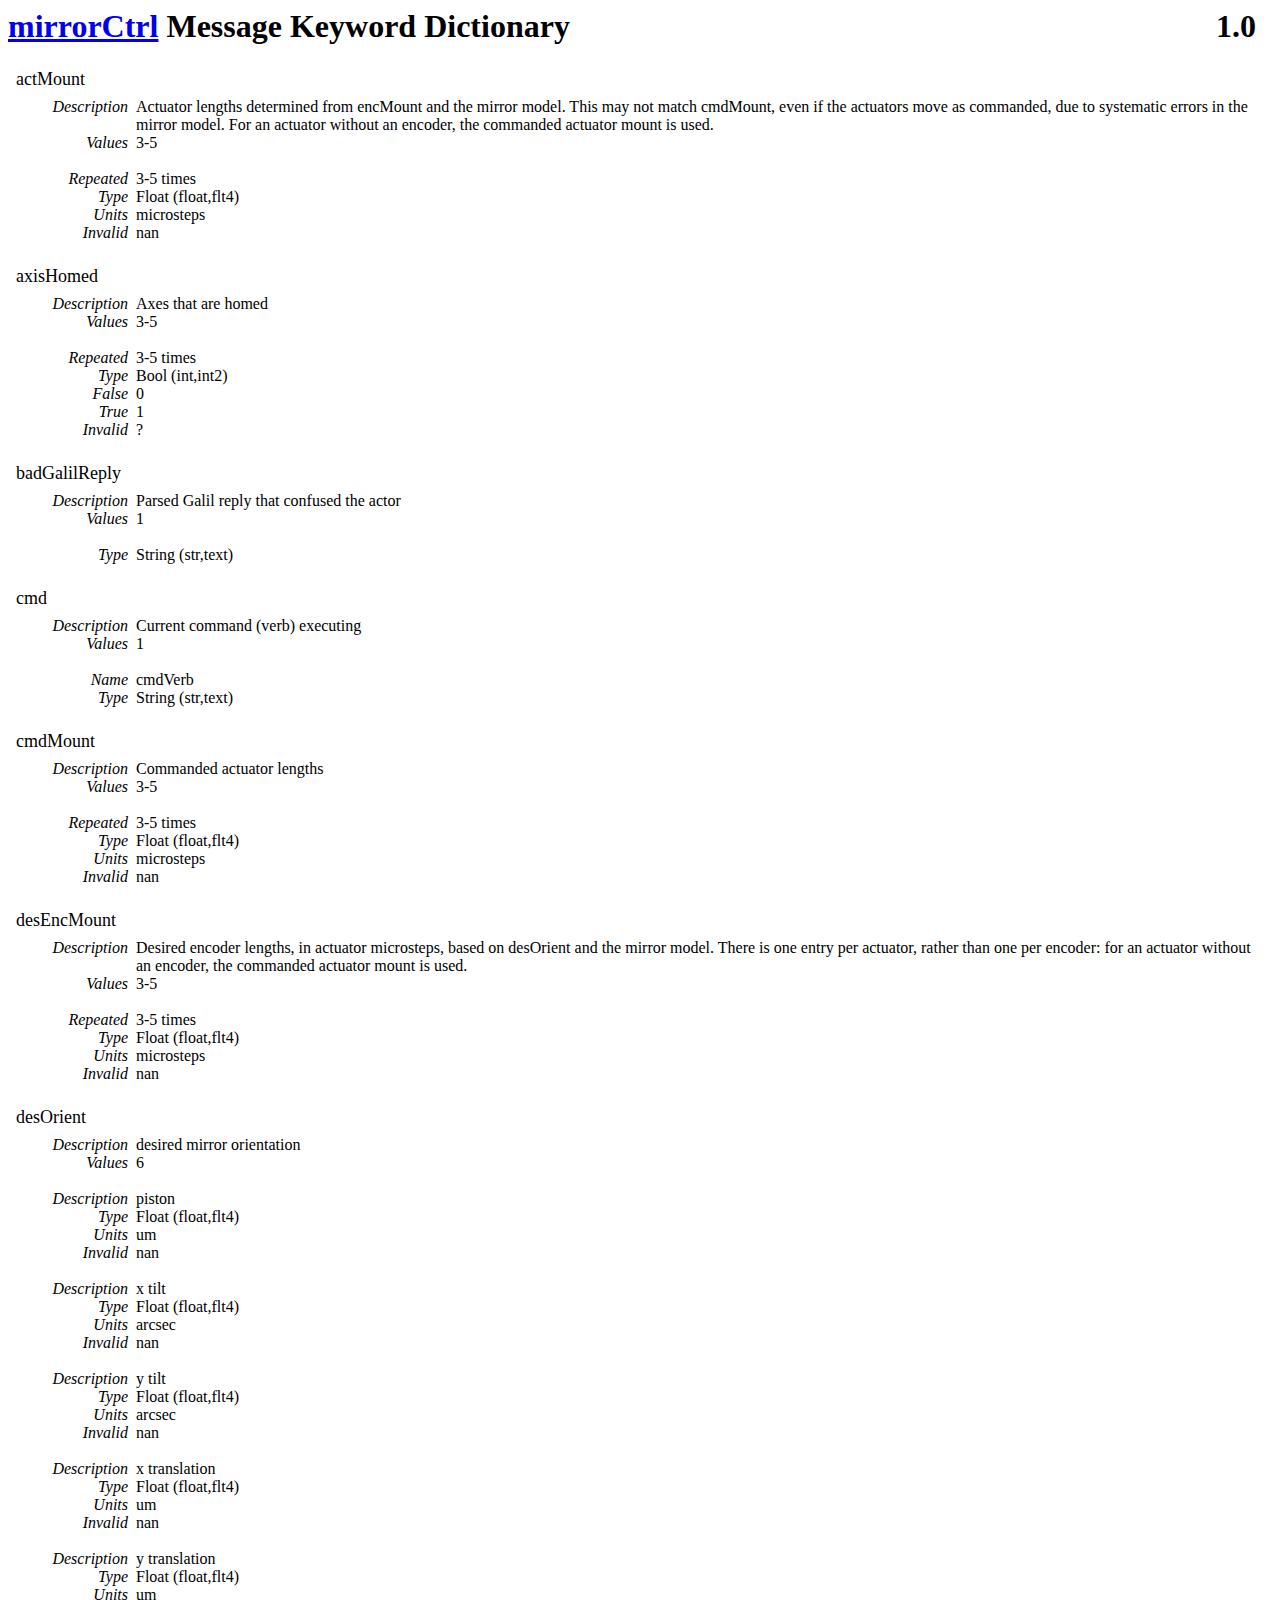
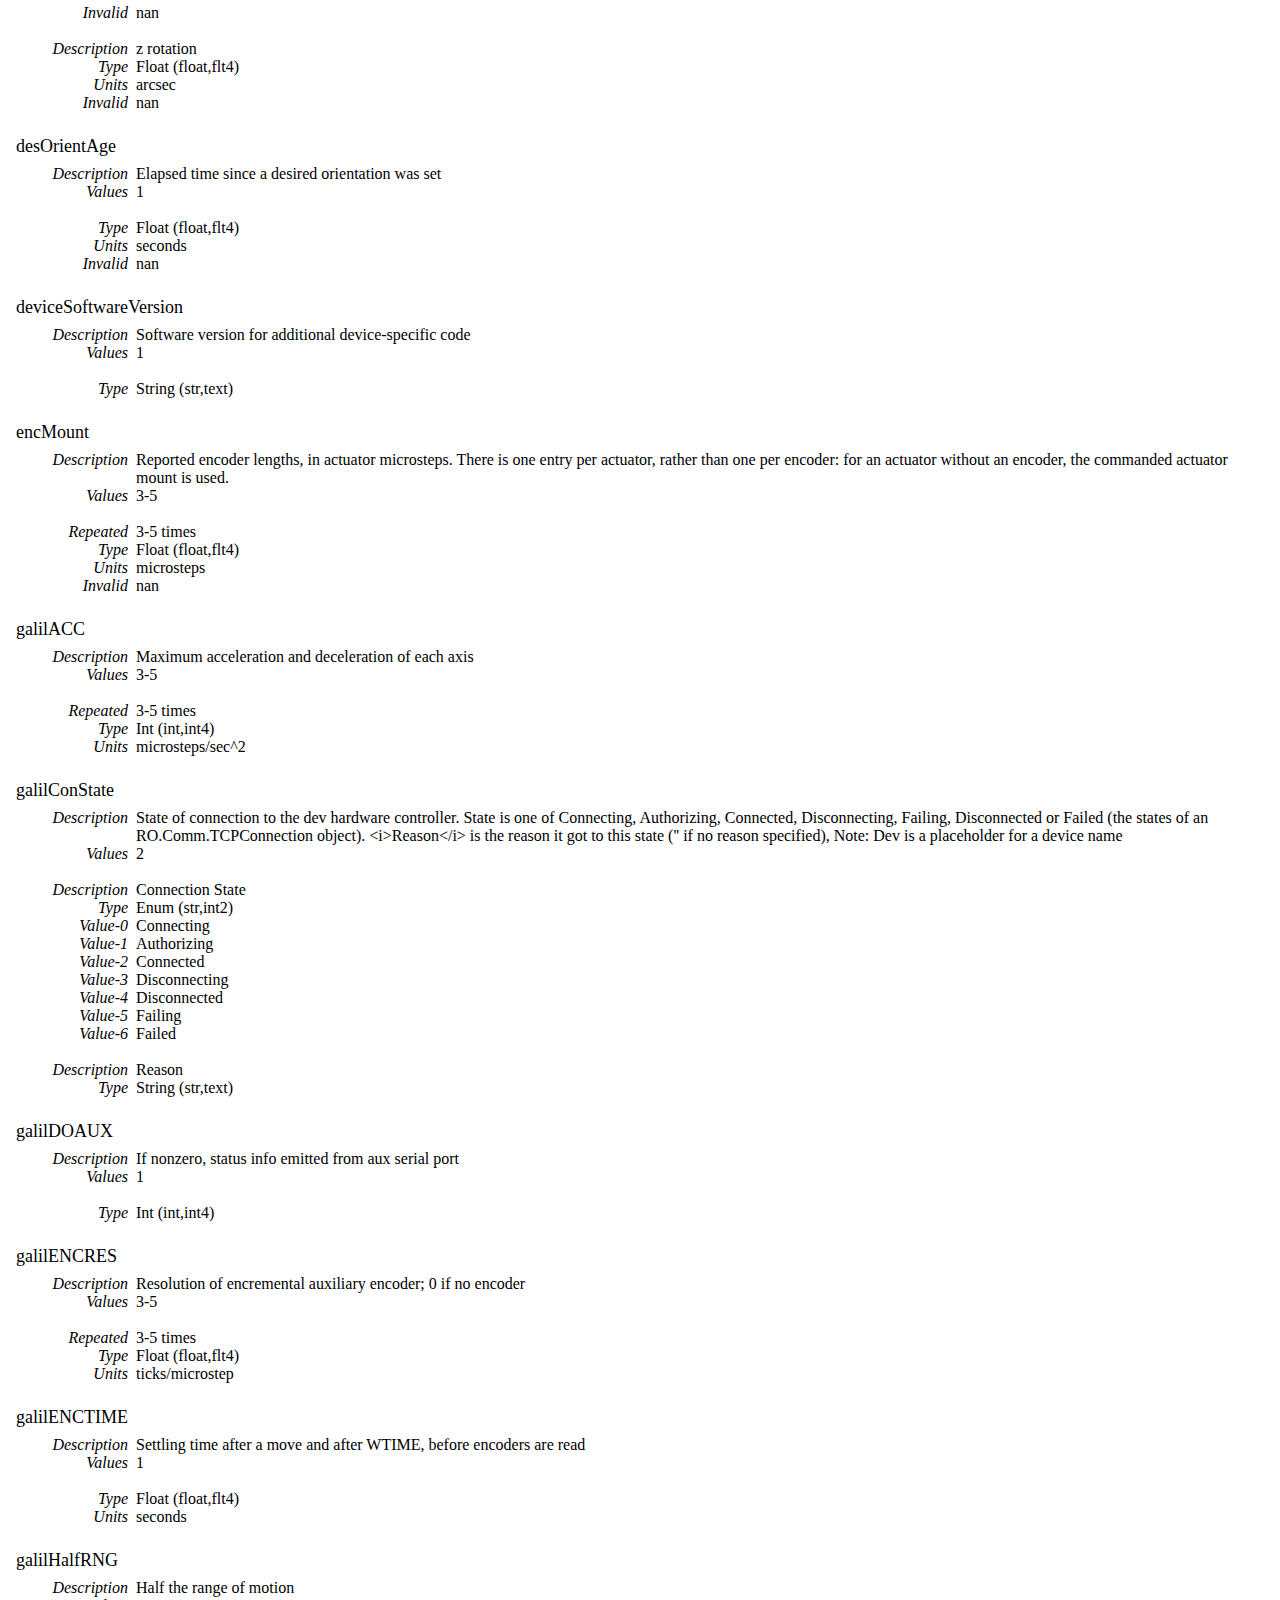
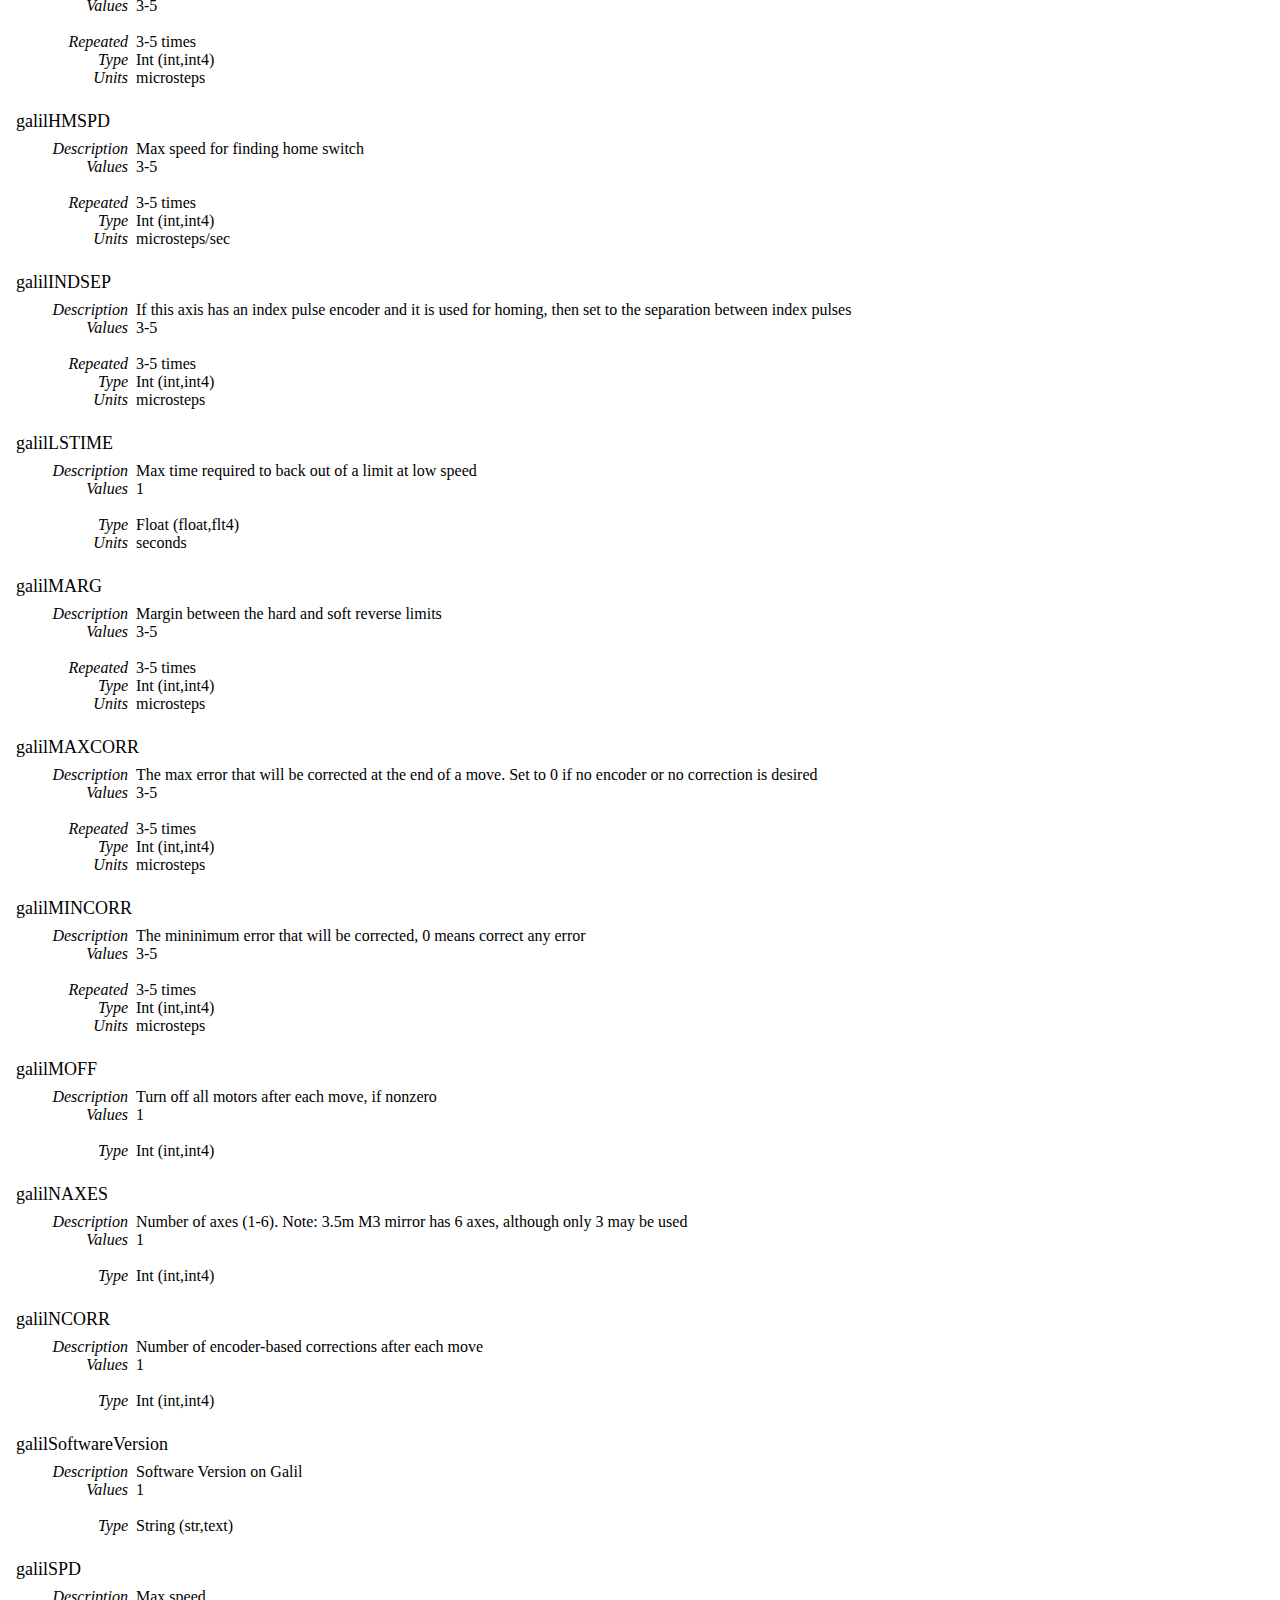
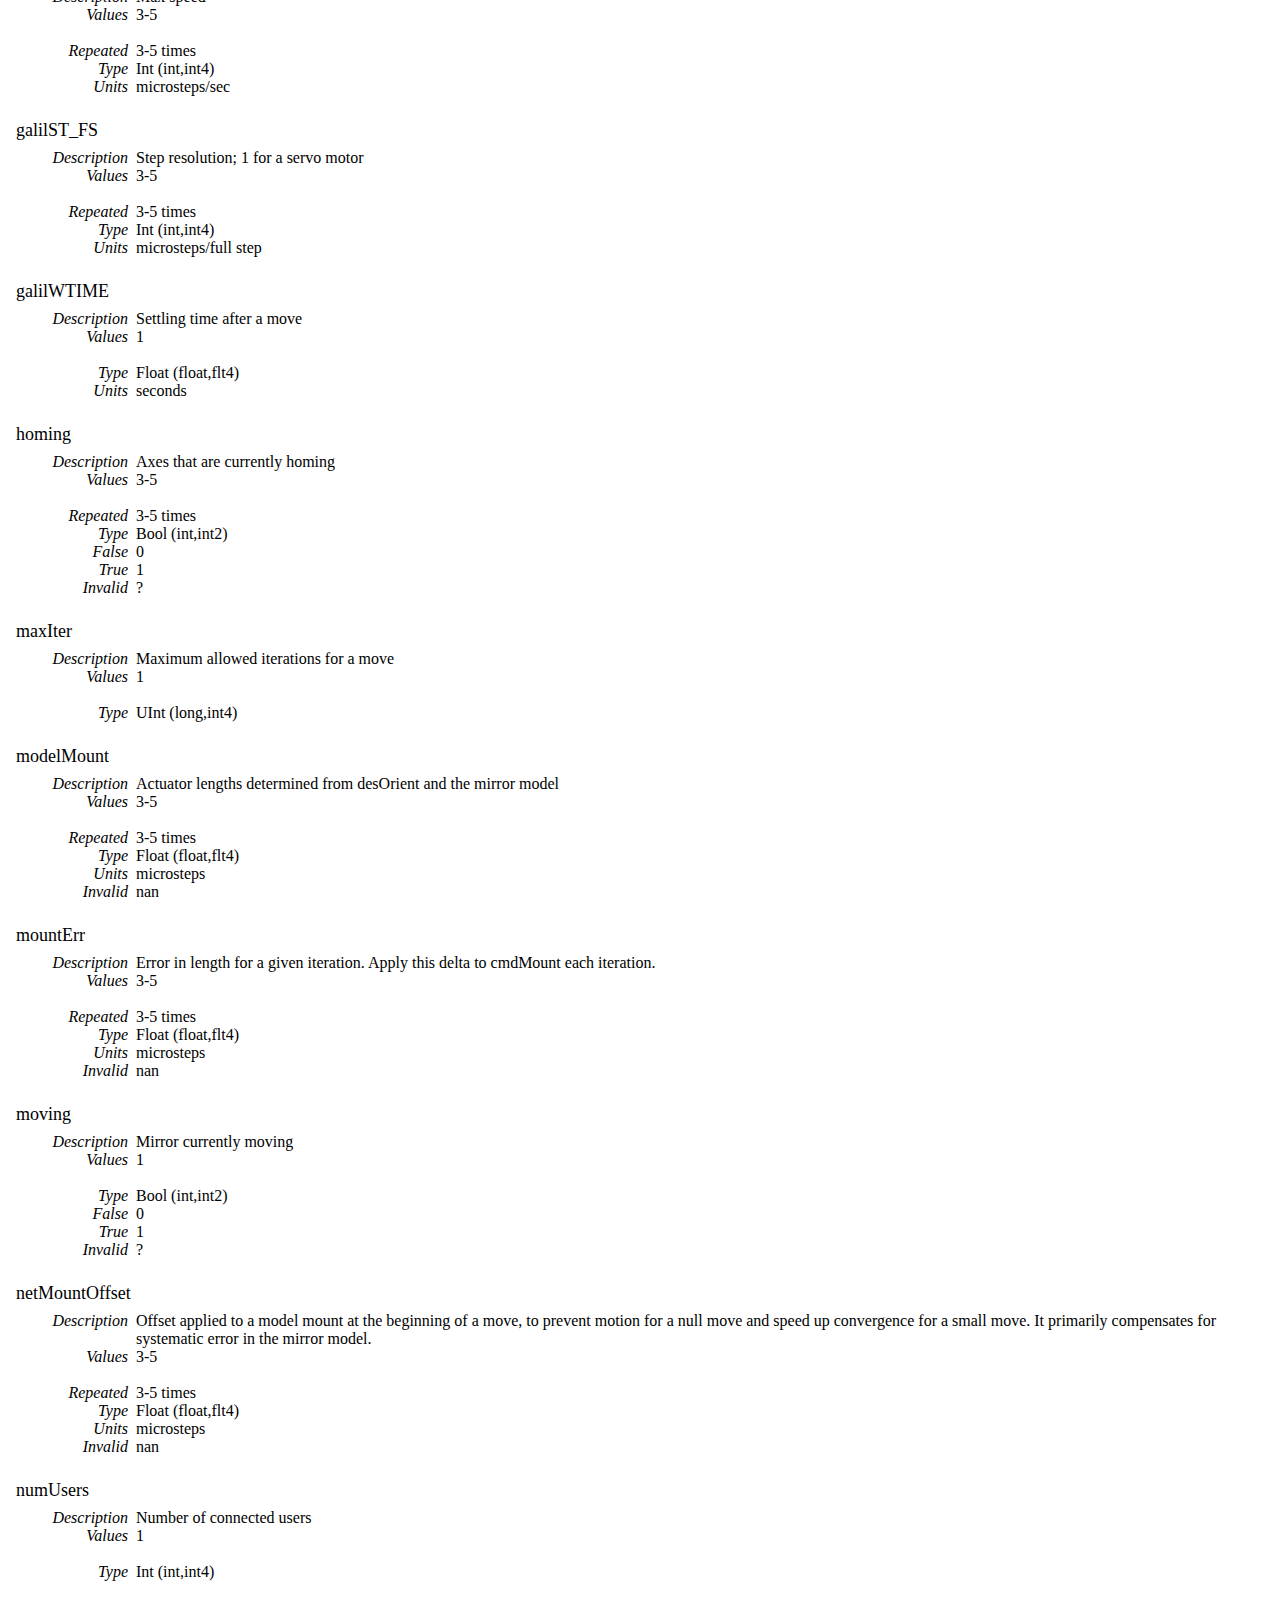
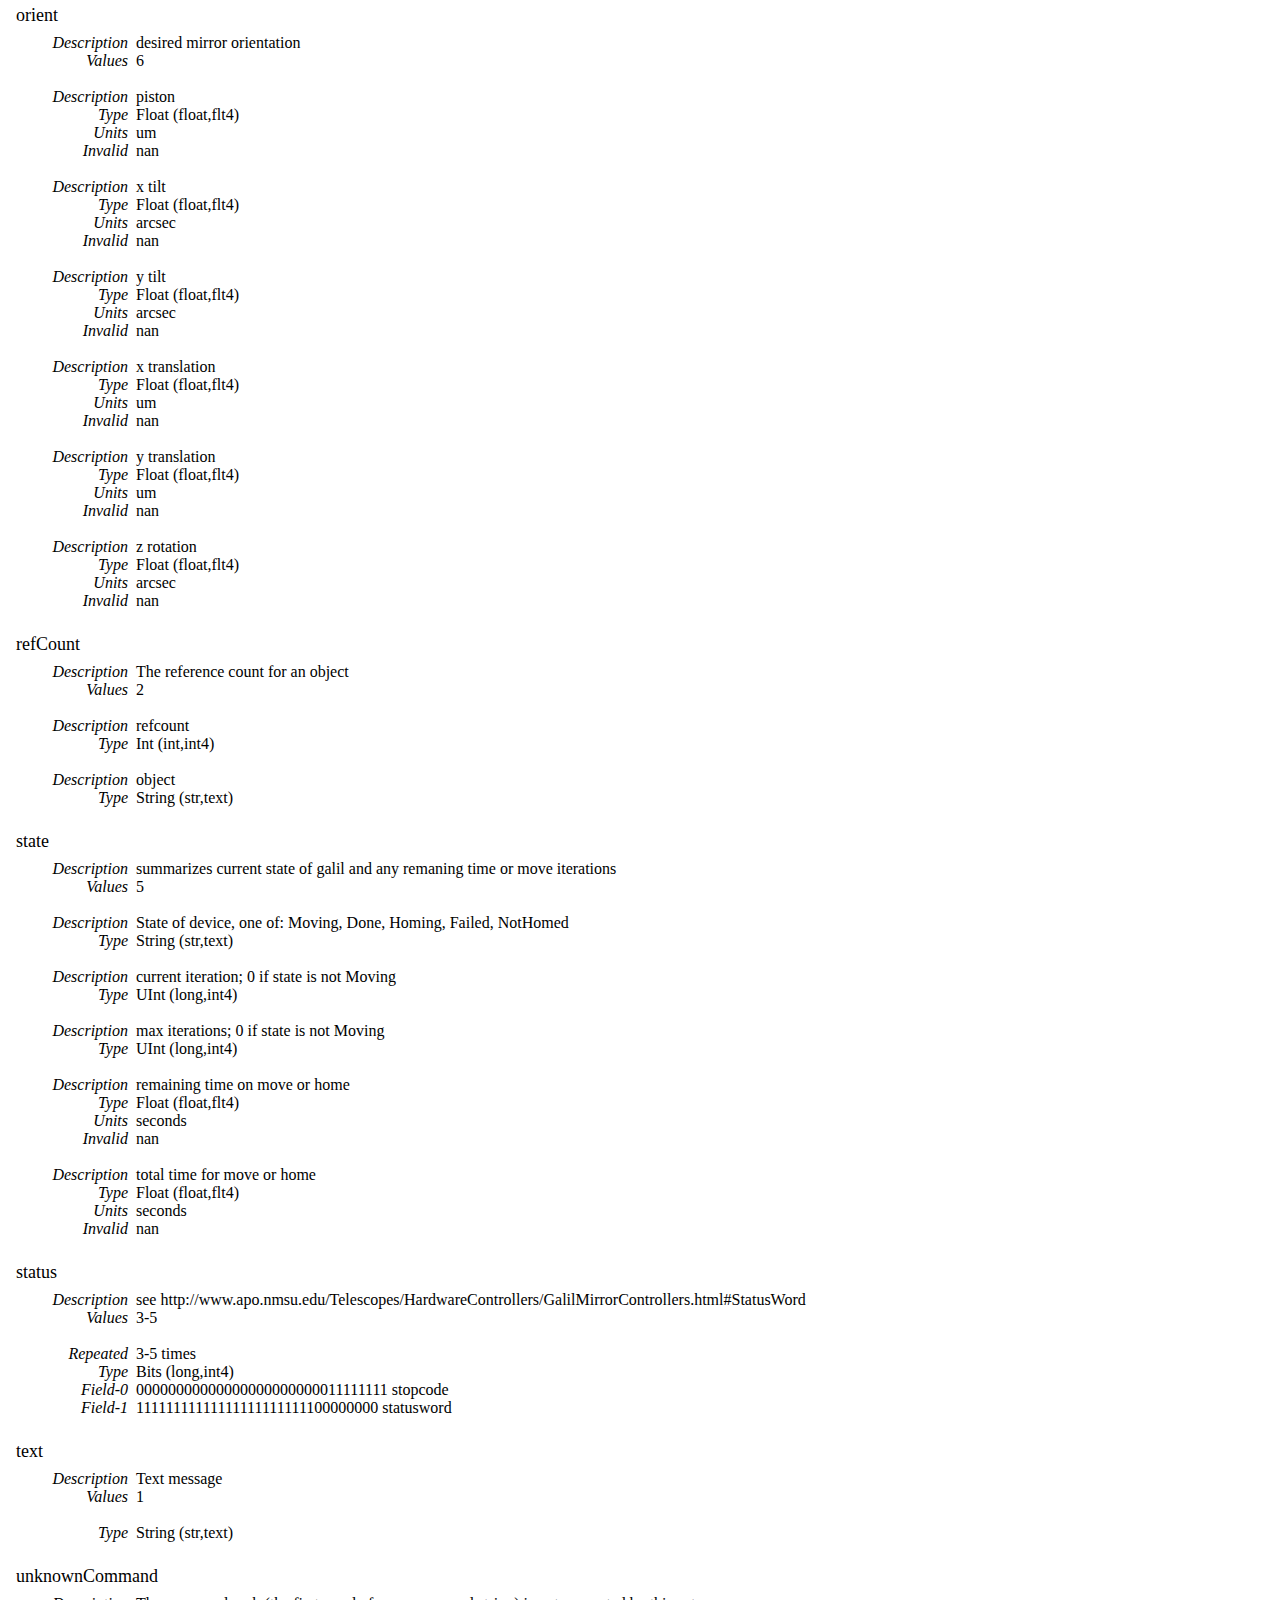
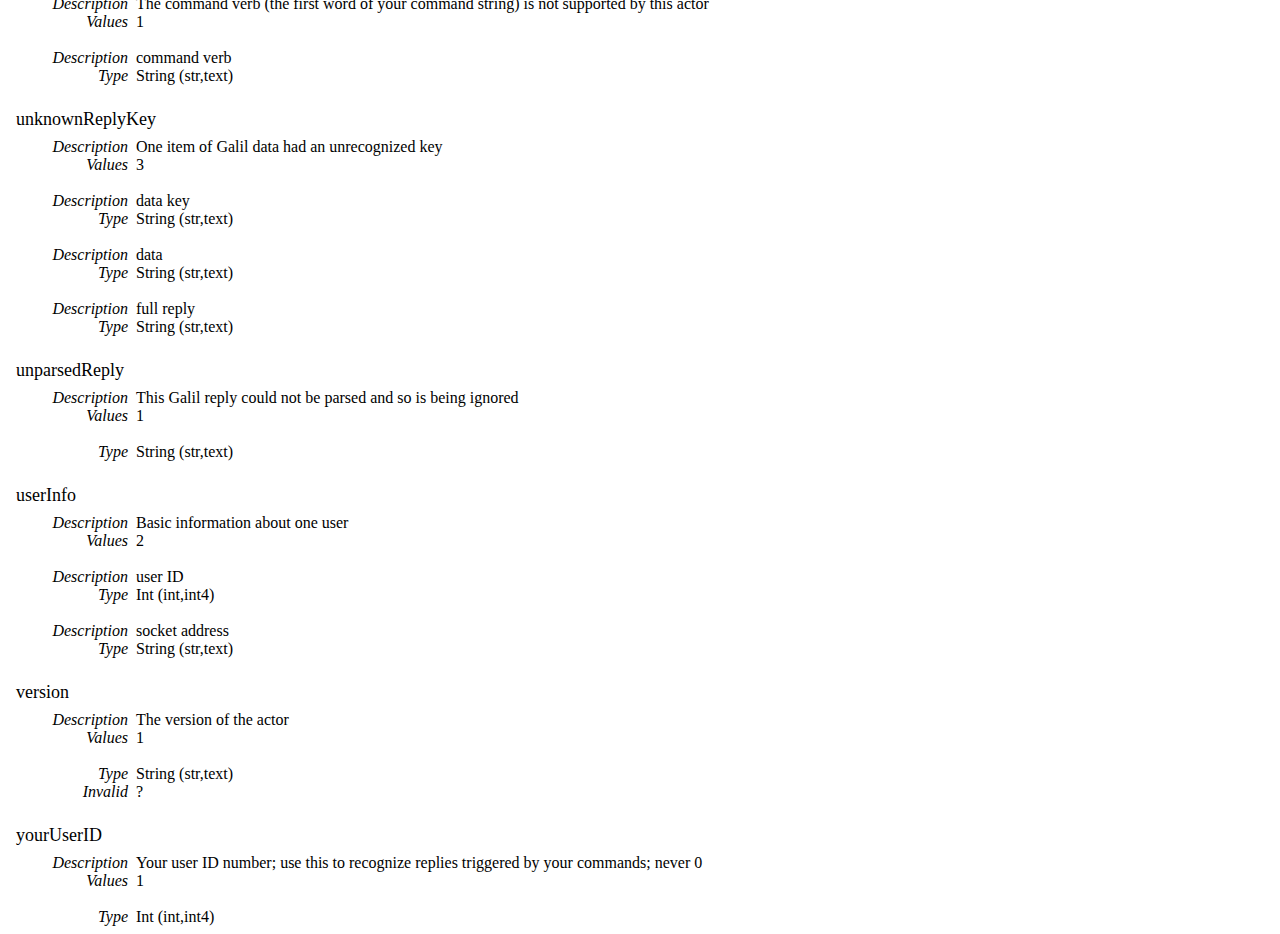
==== commit 5c4b3ddc: "mirrorCtrl 0.9.2" ====
--- a/doc/messageKeywords.html
+++ b/doc/messageKeywords.html
@@ -3,12 +3,12 @@
 <html xmlns="http://www.w3.org/1999/xhtml" xml:lang="en" lang="en">
 <head>
   <meta http-equiv="Content-Type" content="text/html; charset=utf-8">
-  <meta name="description" content="Document created automatically on Wed Aug  6 13:59:05 2014 by rowen@Russells-MacBook-Pro.local using /Users/rowen/SDSS3/code/ops/actorkeys-newtcc/doc/describe.py">
-  <title>Mirror Controller Message Keyword Dictionary</title>
+  <meta name="description" content="Document created automatically on Fri Aug 29 11:38:14 2014 by rowen@d-128-208-13-159.dhcp4.washington.edu using /Users/rowen/SDSS3/code/ops/actorkeys-newtcc/doc/describe.py">
+  <title>mirrorCtrl Message Keyword Dictionary</title>
   <link rel="stylesheet" type="text/css" href="describe.css">
 </head>
 <div class="actor">
-  <div class="actorHeader"><span class="actorName"><a href="index.html">Mirror Controller</a> Message Keyword Dictionary</span><span class="actorVersion">1.0</span></div>
+  <div class="actorHeader"><span class="actorName"><a href="index.html">mirrorCtrl</a> Message Keyword Dictionary</span><span class="actorVersion">1.0</span></div>
   <div class="key">
     <div class="keyname">actMount</div>
     <div class="keydesc">
@@ -365,15 +365,6 @@
     </div>
   </div>
   <div class="key">
-    <div class="keyname">maxDuration</div>
-    <div class="keydesc">
-      <div class="key descriptor"><span class="label">Description</span><span class="value">Maximum amount of time for a home or move</span></div>
-      <div class="key descriptor"><span class="label">Values</span><span class="value">1</span></div>
-      <div class="separator">&nbsp;</div>
-      <div class="type descriptor"><span class="label">Type</span><span class="value">Float (float,flt4)</span></div>
-    </div>
-  </div>
-  <div class="key">
     <div class="keyname">maxIter</div>
     <div class="keydesc">
       <div class="key descriptor"><span class="label">Description</span><span class="value">Maximum allowed iterations for a move</span></div>
@@ -605,4 +596,4 @@
   </div>
 </div>
 
-</html>+</html>
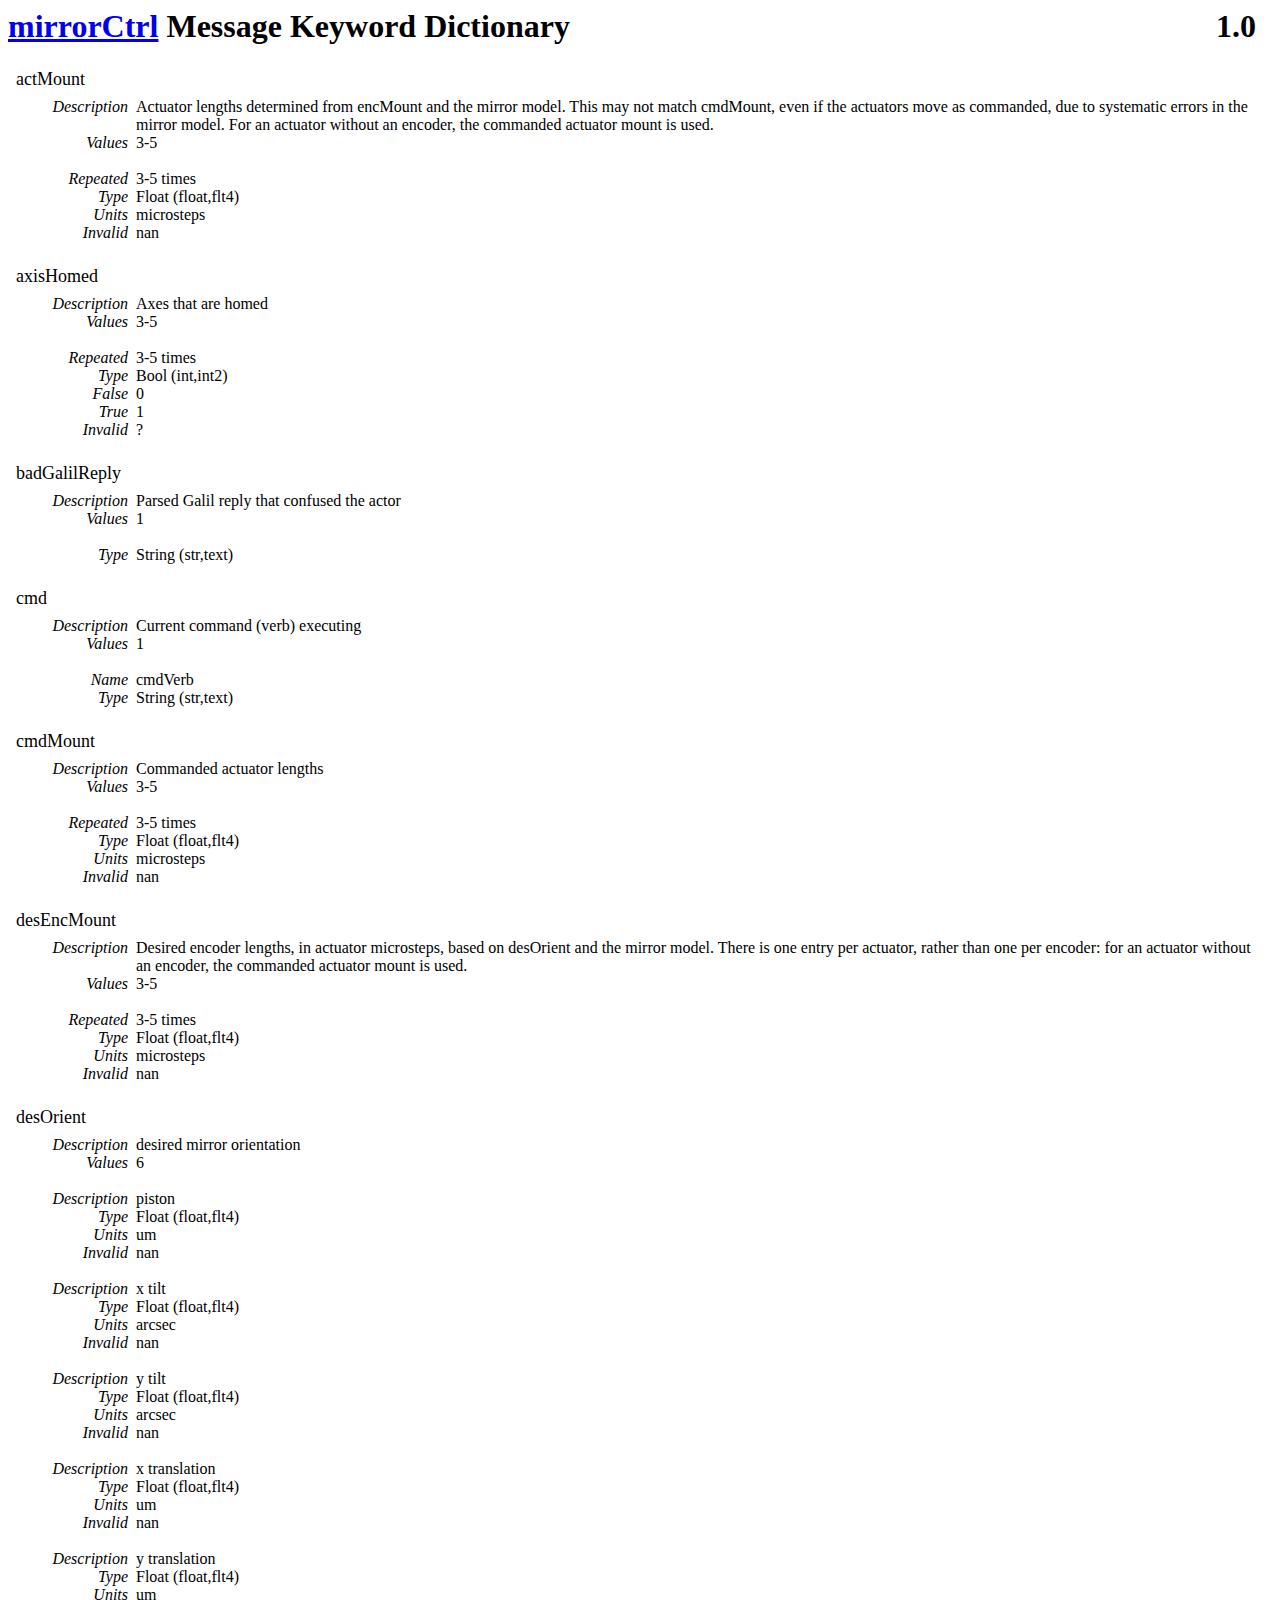
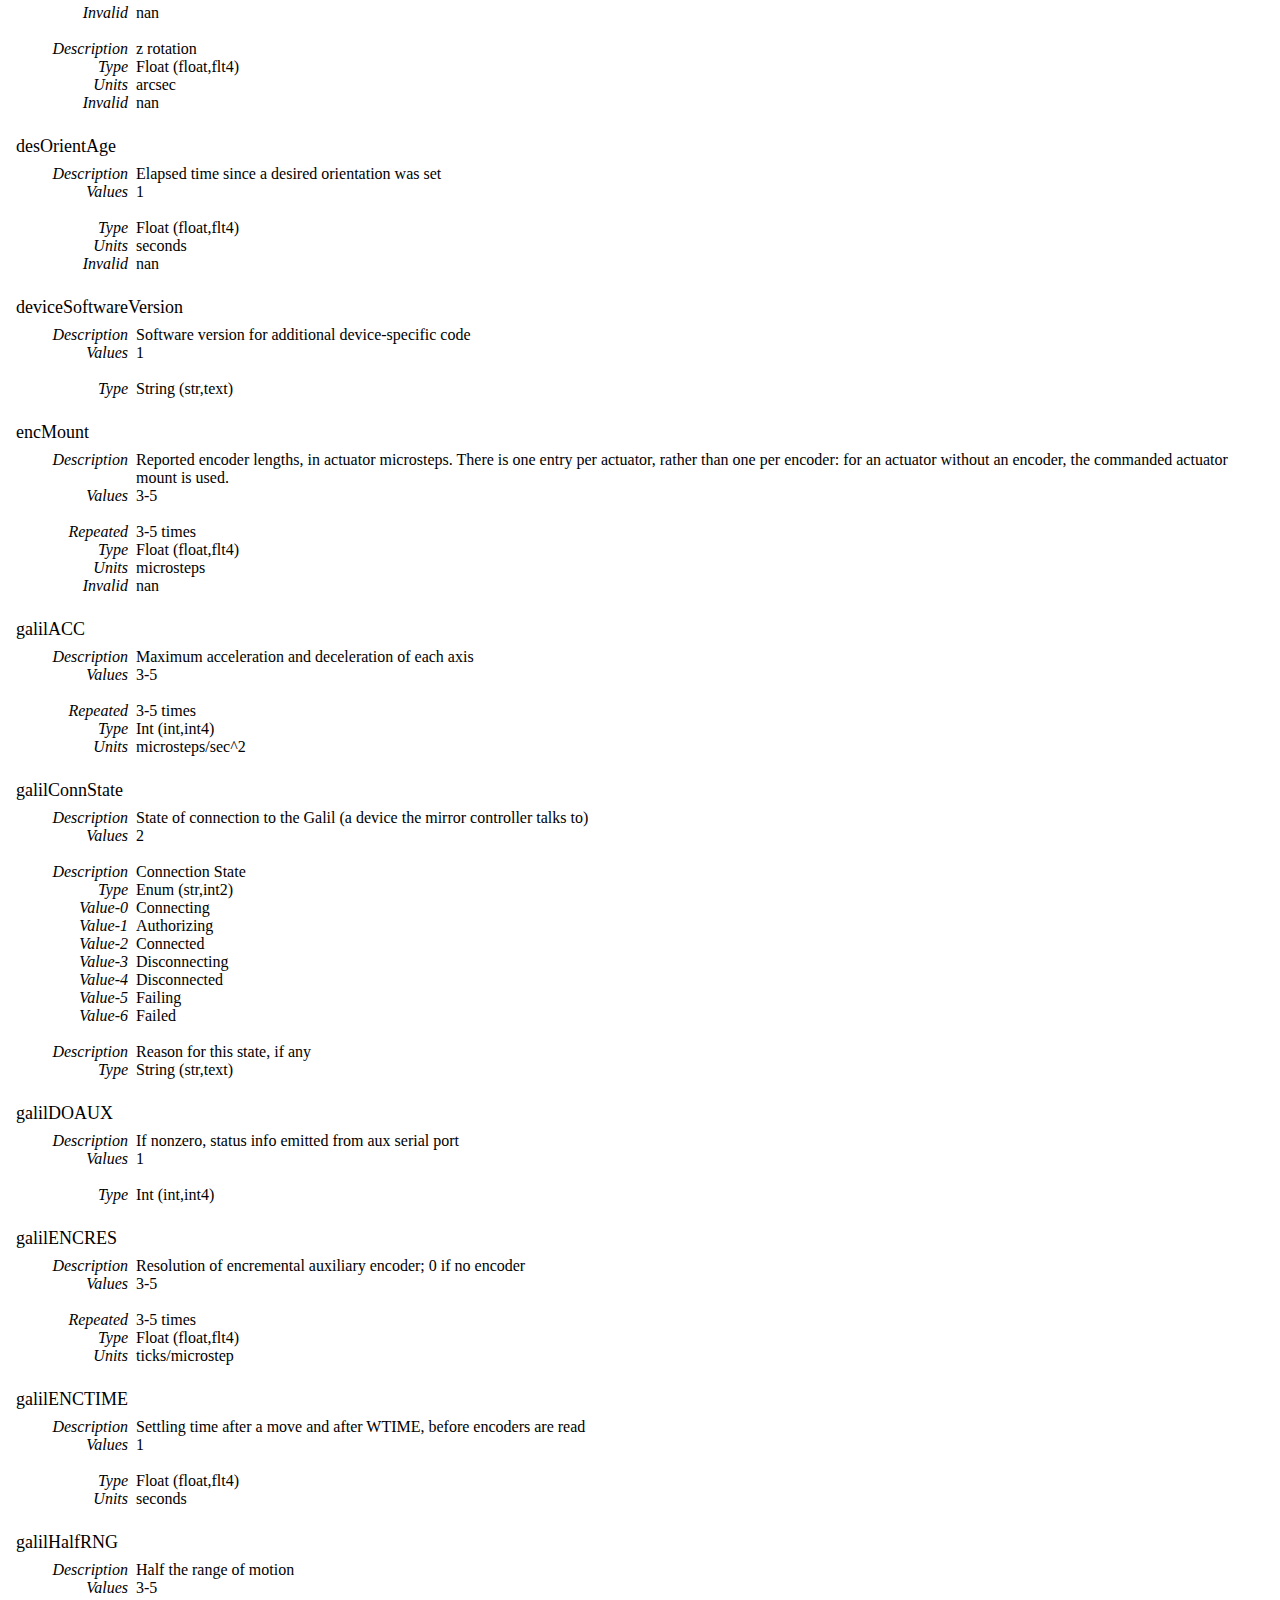
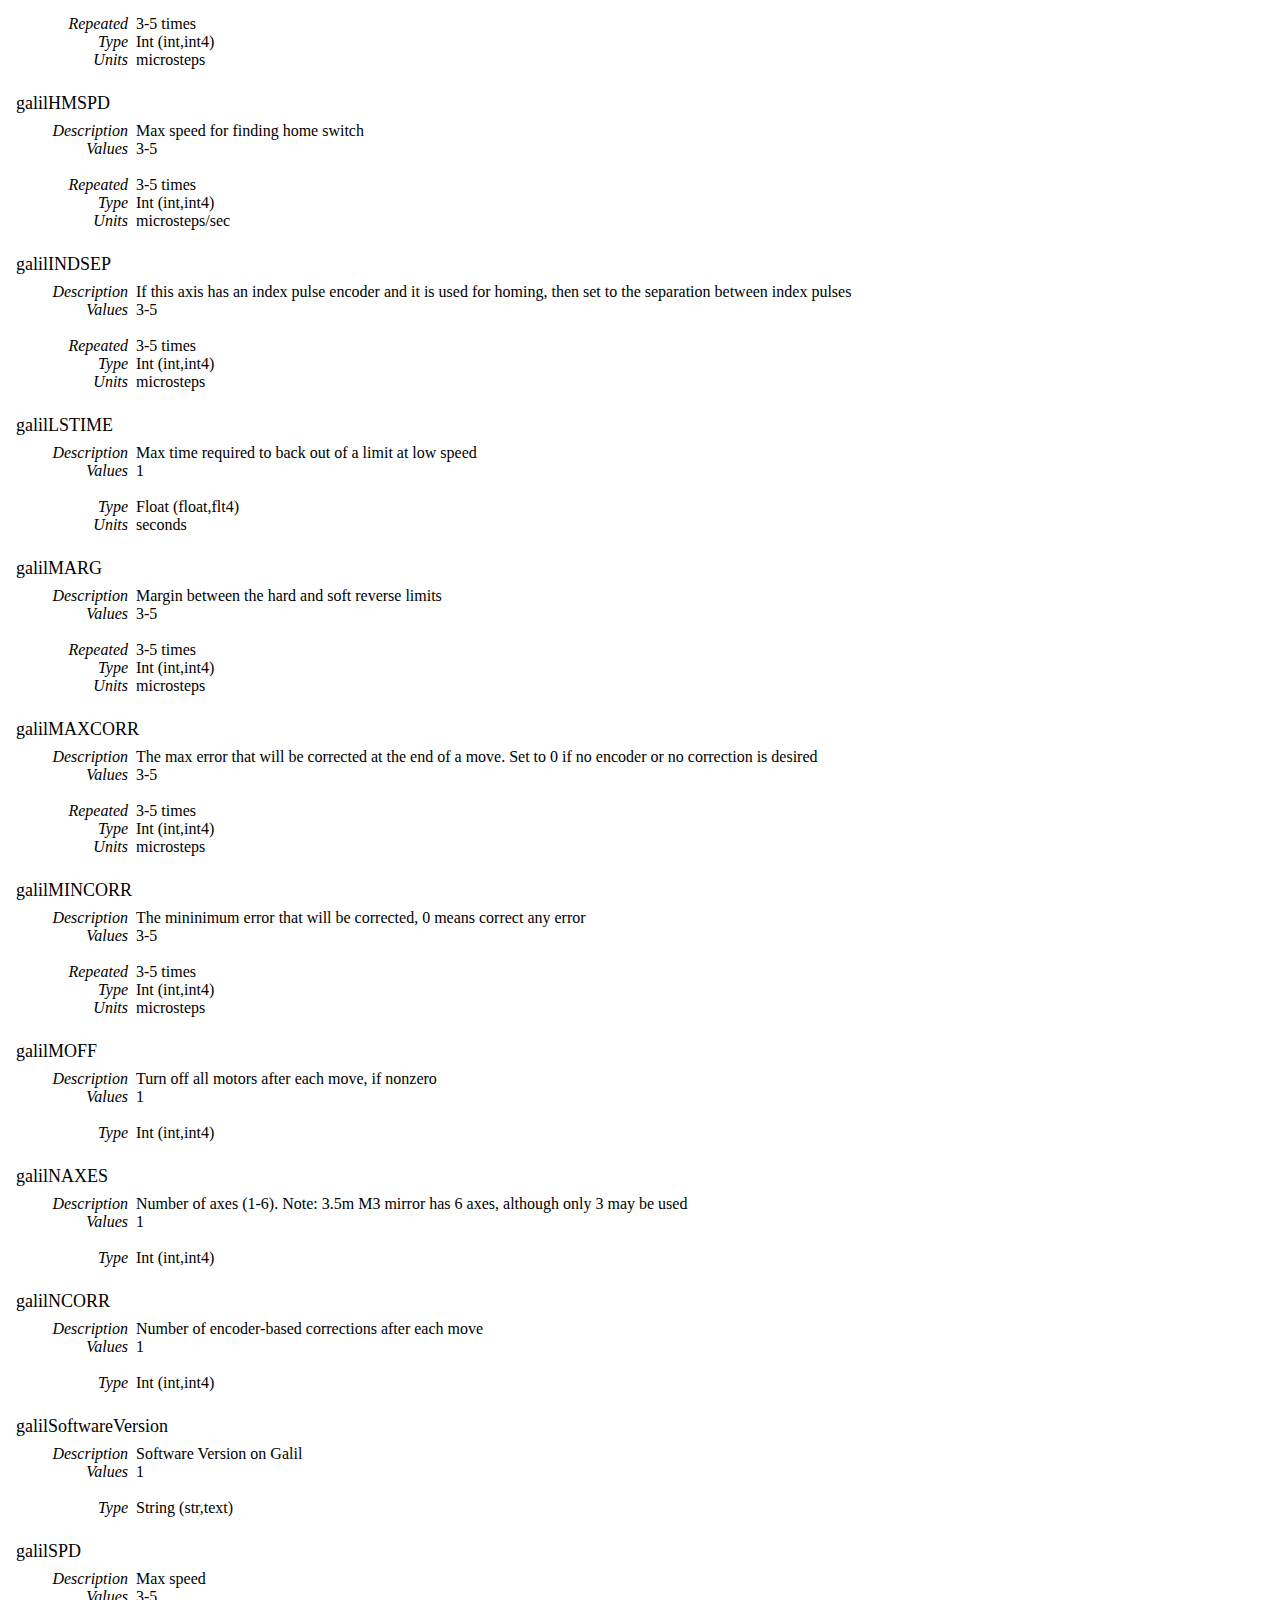
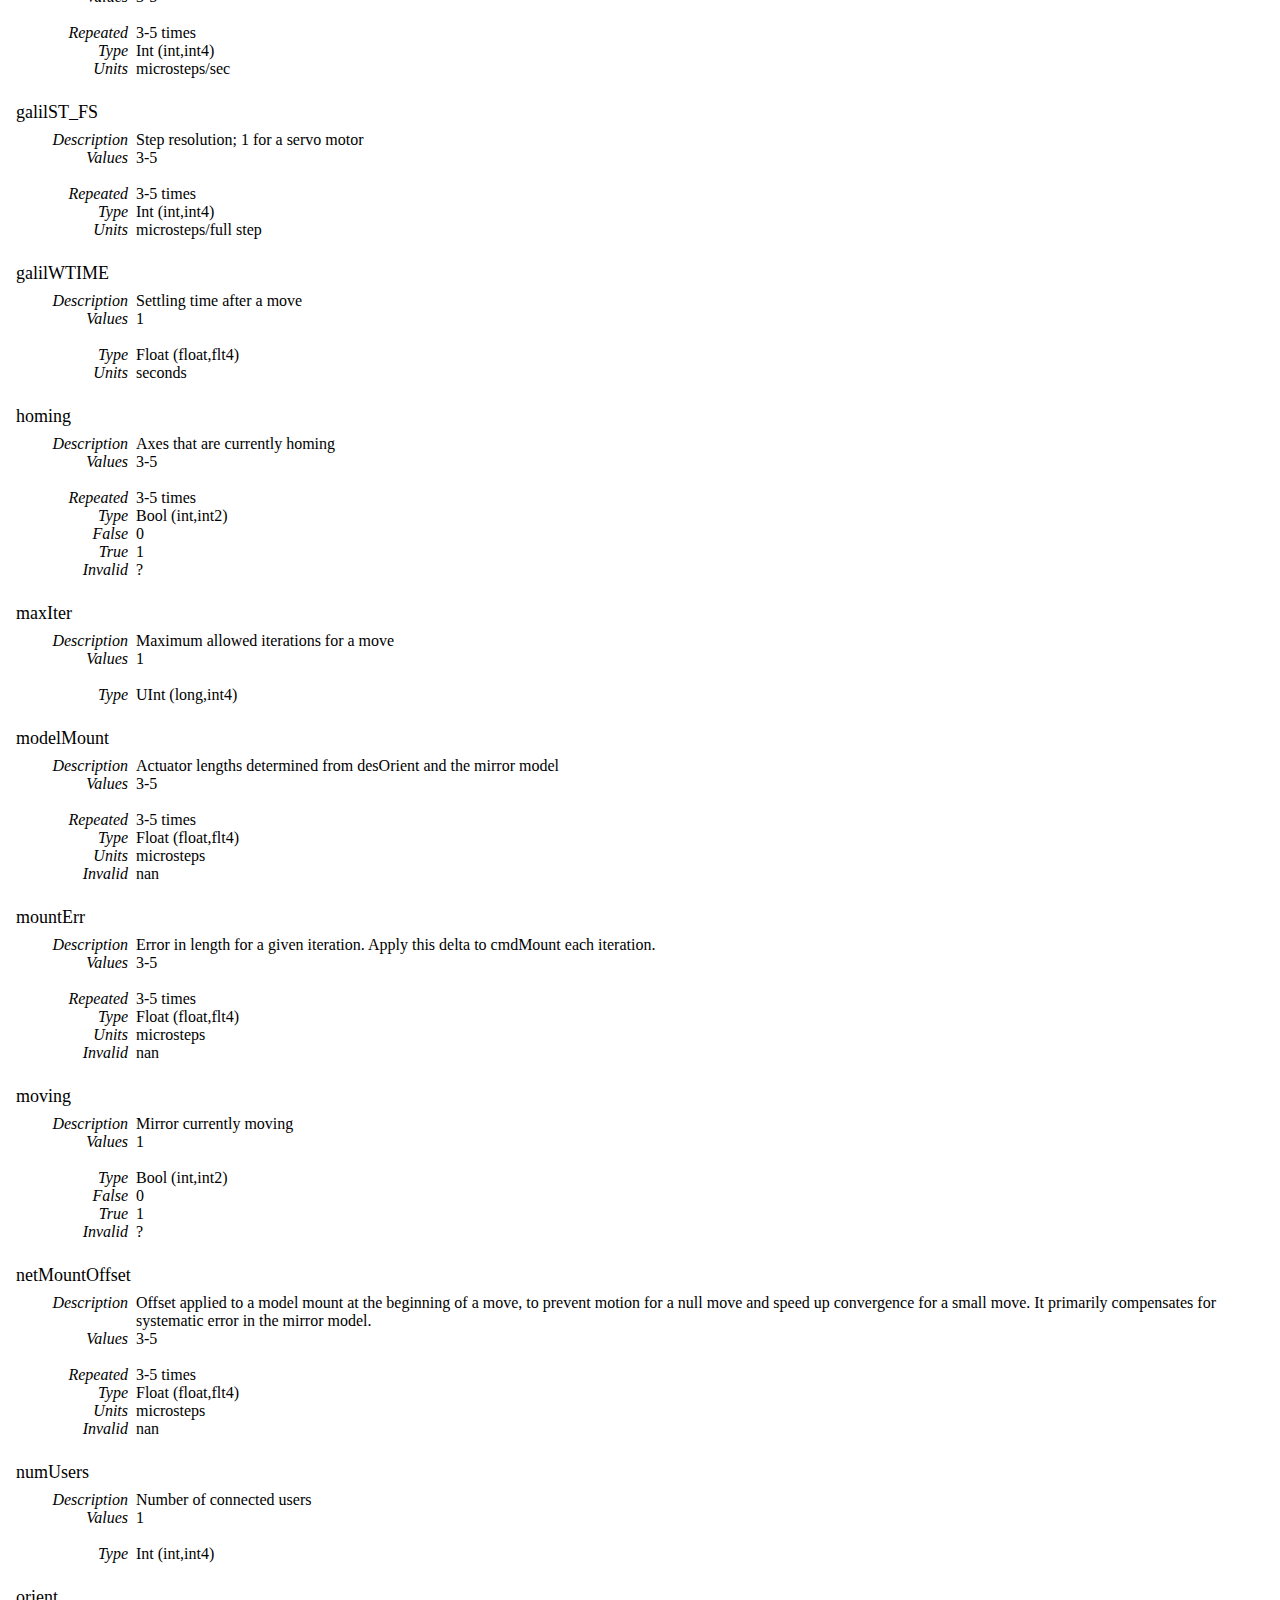
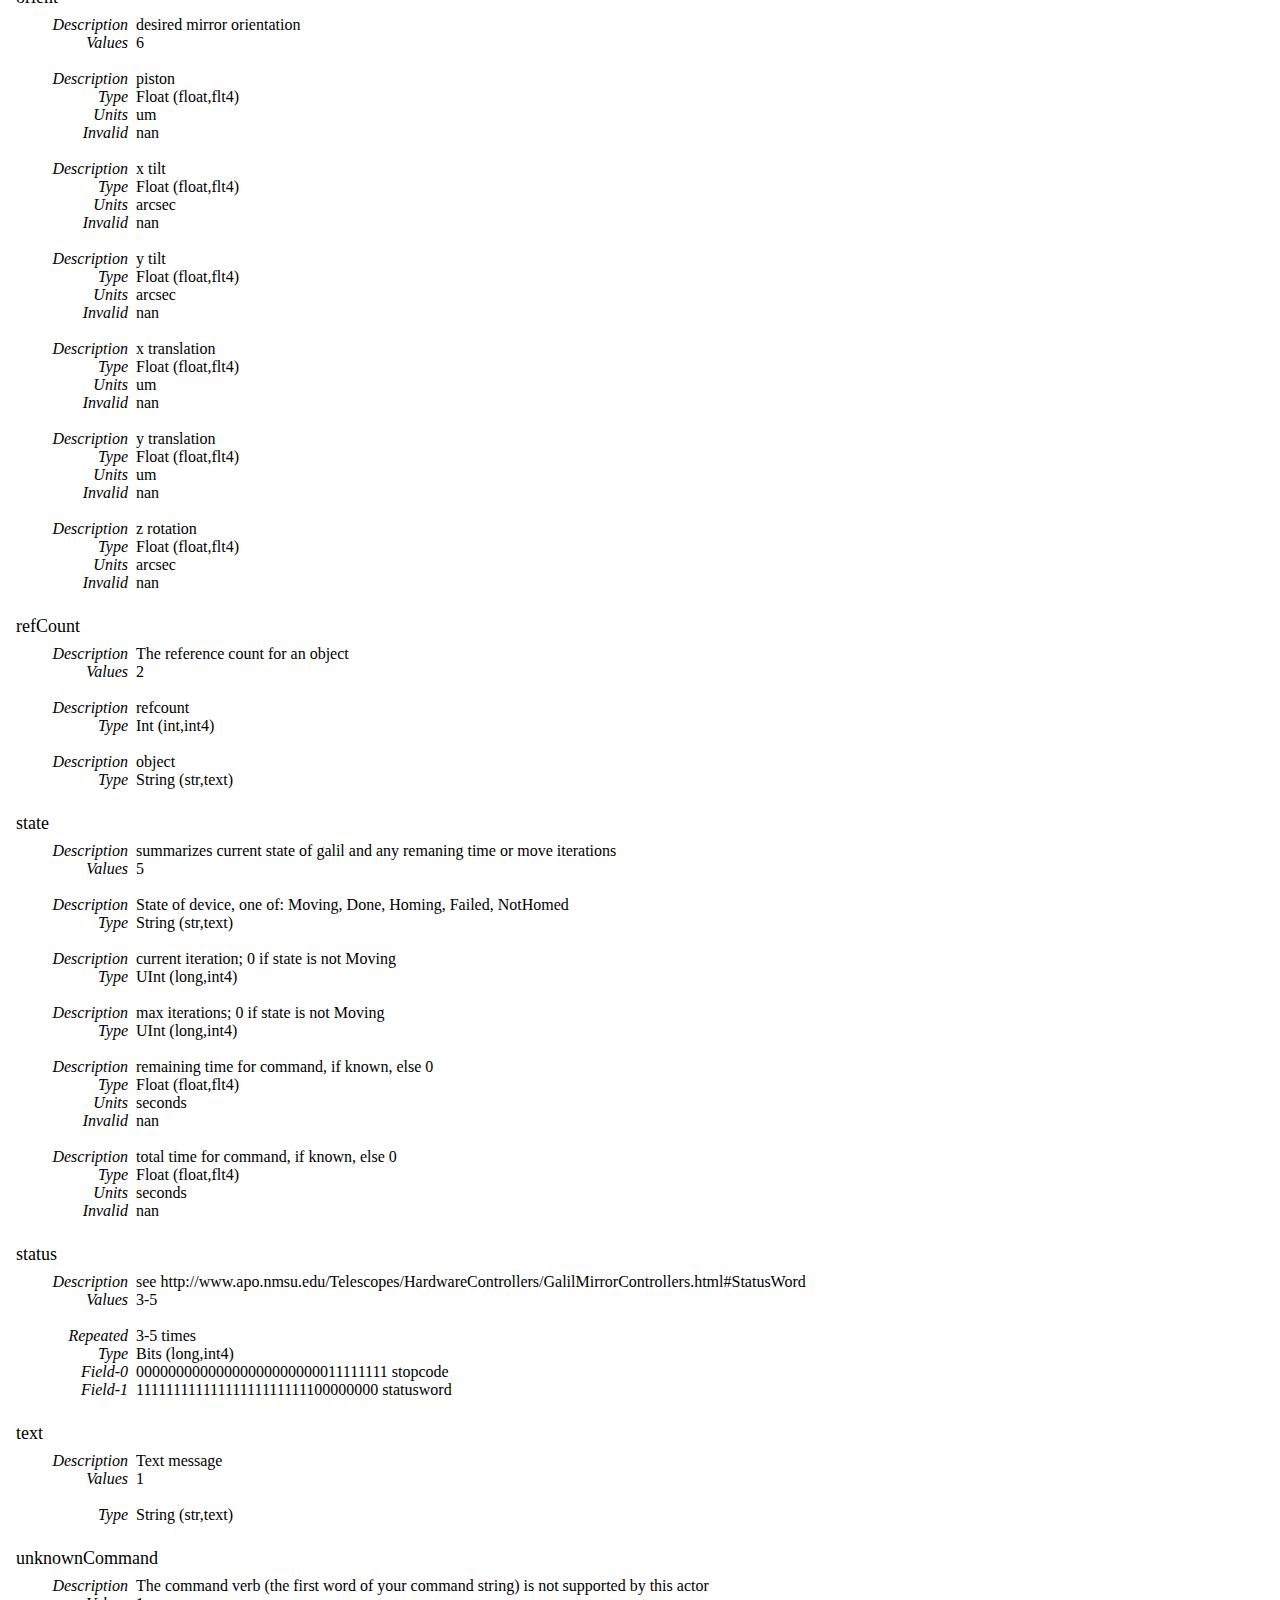
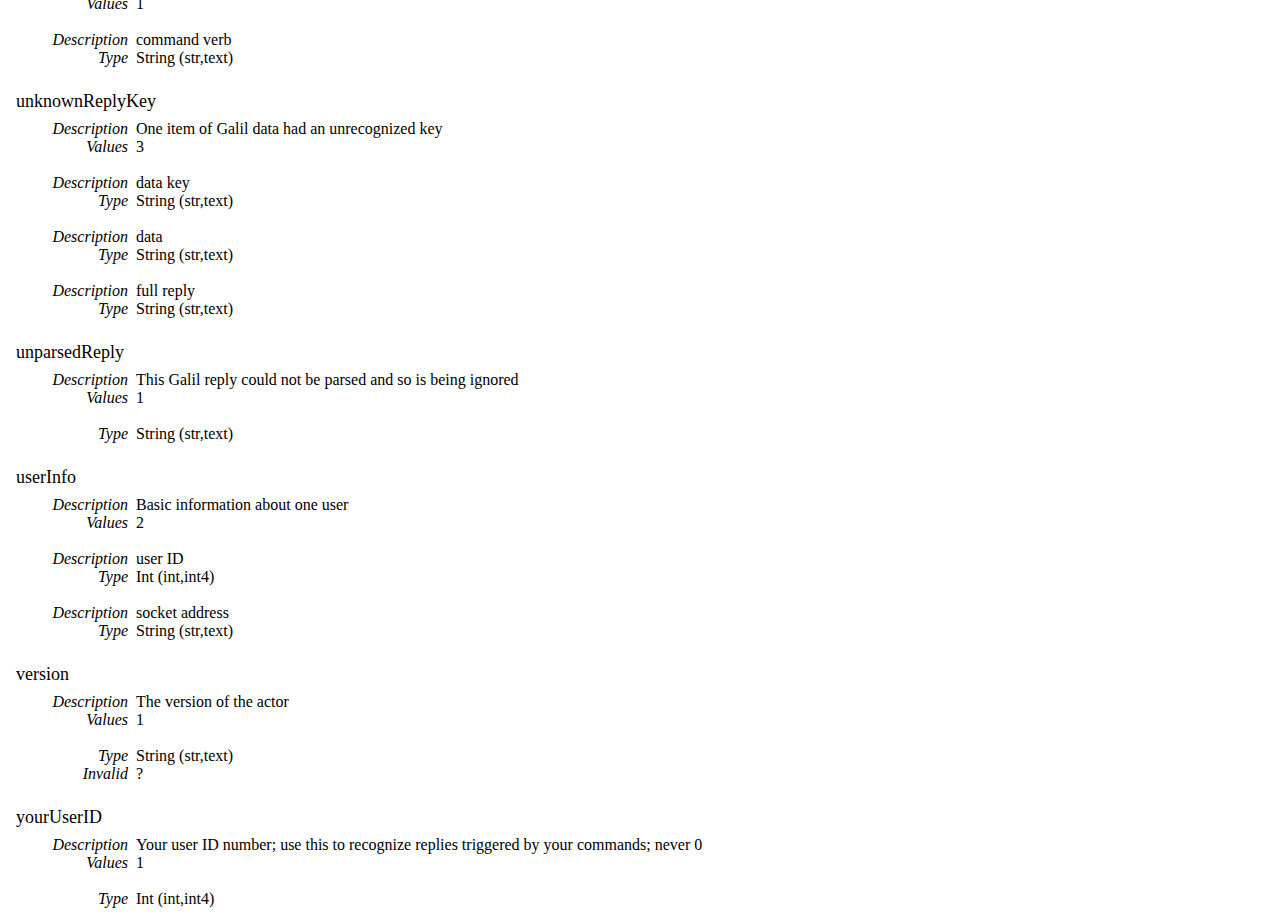
==== commit 20a08019: "Updated message keyword dict." ====
--- a/doc/messageKeywords.html
+++ b/doc/messageKeywords.html
@@ -3,7 +3,7 @@
 <html xmlns="http://www.w3.org/1999/xhtml" xml:lang="en" lang="en">
 <head>
   <meta http-equiv="Content-Type" content="text/html; charset=utf-8">
-  <meta name="description" content="Document created automatically on Fri Aug 29 11:38:14 2014 by rowen@d-128-208-13-159.dhcp4.washington.edu using /Users/rowen/SDSS3/code/ops/actorkeys-newtcc/doc/describe.py">
+  <meta name="description" content="Document created automatically on Fri Oct 31 13:19:20 2014 by rowen@Russells-MacBook-Pro.local using /Users/rowen/SDSS3/code/ops/actorkeys-newtcc/doc/describe.py">
   <title>mirrorCtrl Message Keyword Dictionary</title>
   <link rel="stylesheet" type="text/css" href="describe.css">
 </head>
@@ -158,9 +158,9 @@
     </div>
   </div>
   <div class="key">
-    <div class="keyname">galilConState</div>
-    <div class="keydesc">
-      <div class="key descriptor"><span class="label">Description</span><span class="value">State of connection to the dev hardware controller. State is one of Connecting, Authorizing, Connected, Disconnecting, Failing, Disconnected or Failed (the states of an RO.Comm.TCPConnection object). &lt;i&gt;Reason&lt;/i&gt; is the reason it got to this state (&apos;&apos; if no reason specified), Note: Dev is a placeholder for a device name</span></div>
+    <div class="keyname">galilConnState</div>
+    <div class="keydesc">
+      <div class="key descriptor"><span class="label">Description</span><span class="value">State of connection to the Galil (a device the mirror controller talks to)</span></div>
       <div class="key descriptor"><span class="label">Values</span><span class="value">2</span></div>
       <div class="separator">&nbsp;</div>
       <div class="type descriptor"><span class="label">Description</span><span class="value">Connection State</span></div>
@@ -173,7 +173,7 @@
       <div class="type descriptor"><span class="label">Value-5</span><span class="value">Failing</span></div>
       <div class="type descriptor"><span class="label">Value-6</span><span class="value">Failed</span></div>
       <div class="separator">&nbsp;</div>
-      <div class="type descriptor"><span class="label">Description</span><span class="value">Reason</span></div>
+      <div class="type descriptor"><span class="label">Description</span><span class="value">Reason for this state, if any</span></div>
       <div class="type descriptor"><span class="label">Type</span><span class="value">String (str,text)</span></div>
     </div>
   </div>
@@ -495,12 +495,12 @@
       <div class="type descriptor"><span class="label">Description</span><span class="value">max iterations; 0 if state is not Moving</span></div>
       <div class="type descriptor"><span class="label">Type</span><span class="value">UInt (long,int4)</span></div>
       <div class="separator">&nbsp;</div>
-      <div class="type descriptor"><span class="label">Description</span><span class="value">remaining time on move or home</span></div>
+      <div class="type descriptor"><span class="label">Description</span><span class="value">remaining time for command, if known, else 0</span></div>
       <div class="type descriptor"><span class="label">Type</span><span class="value">Float (float,flt4)</span></div>
       <div class="type descriptor"><span class="label">Units</span><span class="value">seconds</span></div>
       <div class="type descriptor"><span class="label">Invalid</span><span class="value">nan</span></div>
       <div class="separator">&nbsp;</div>
-      <div class="type descriptor"><span class="label">Description</span><span class="value">total time for move or home</span></div>
+      <div class="type descriptor"><span class="label">Description</span><span class="value">total time for command, if known, else 0</span></div>
       <div class="type descriptor"><span class="label">Type</span><span class="value">Float (float,flt4)</span></div>
       <div class="type descriptor"><span class="label">Units</span><span class="value">seconds</span></div>
       <div class="type descriptor"><span class="label">Invalid</span><span class="value">nan</span></div>
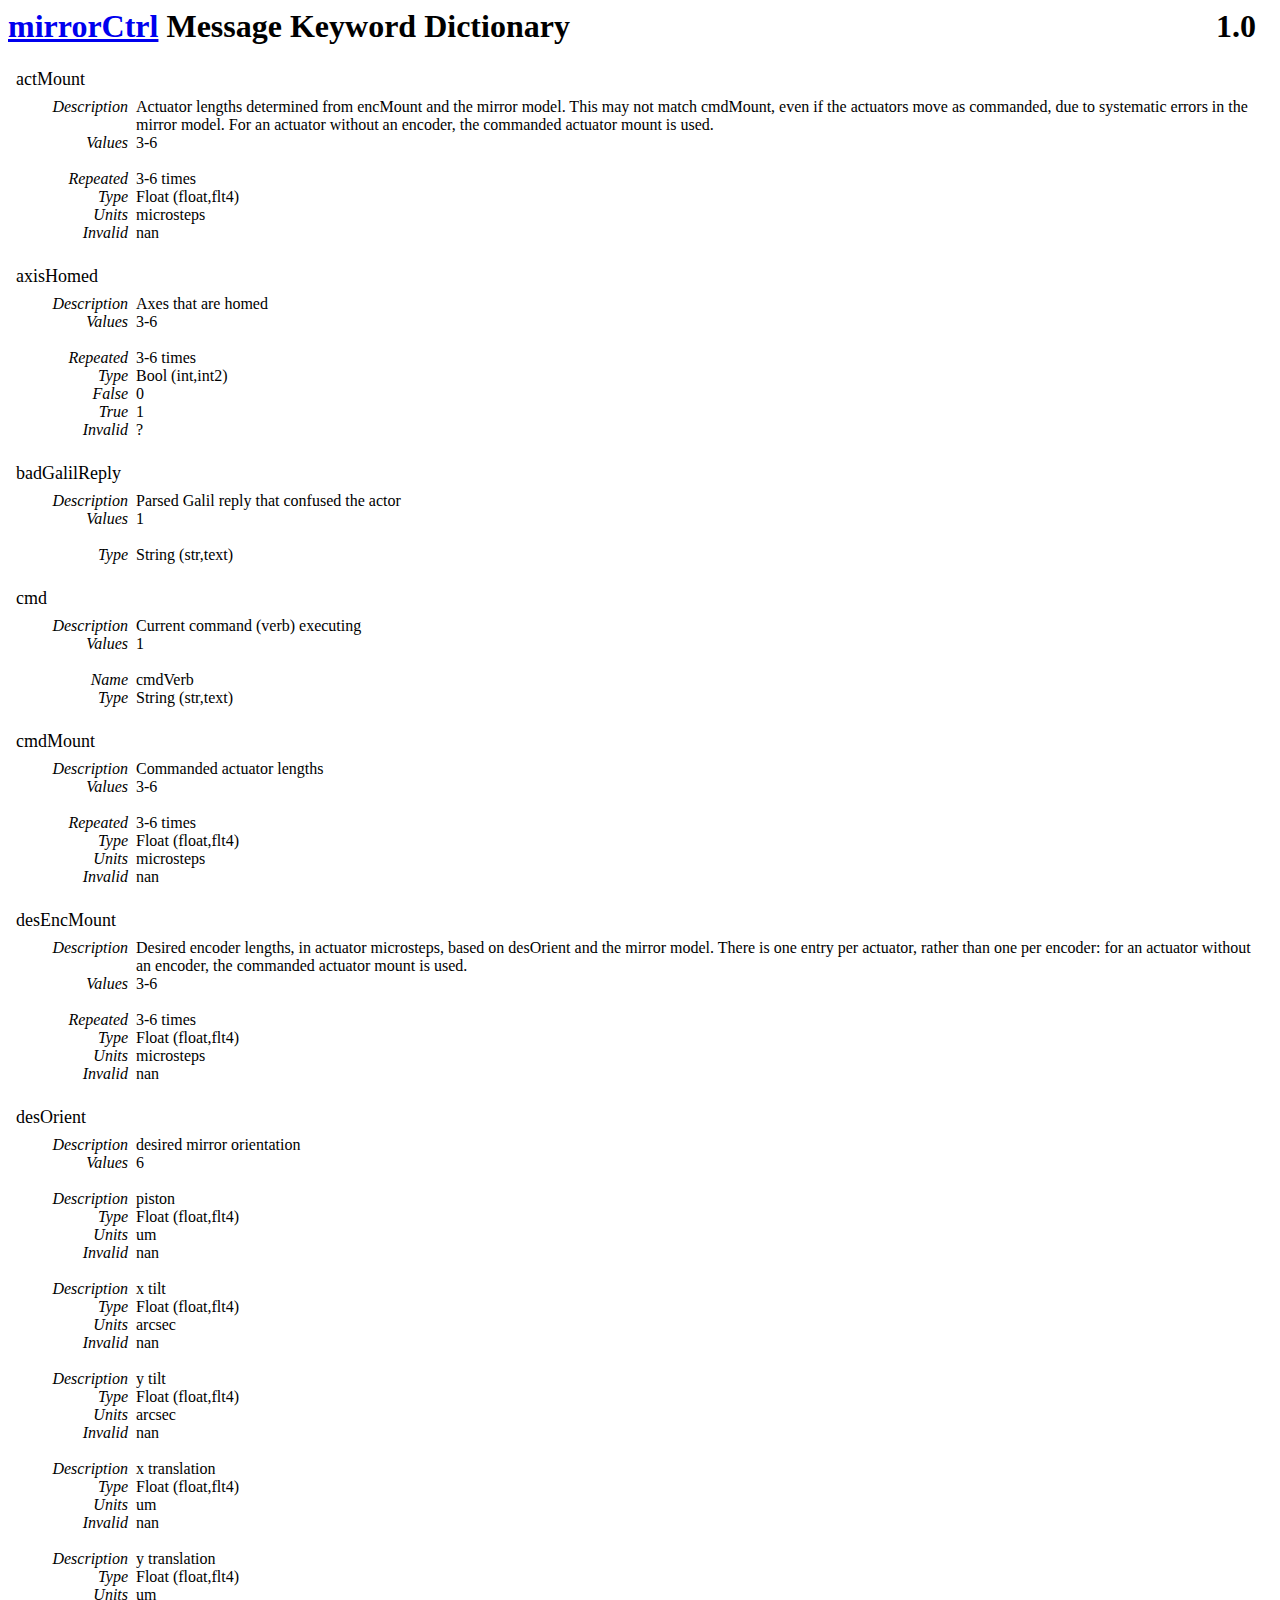
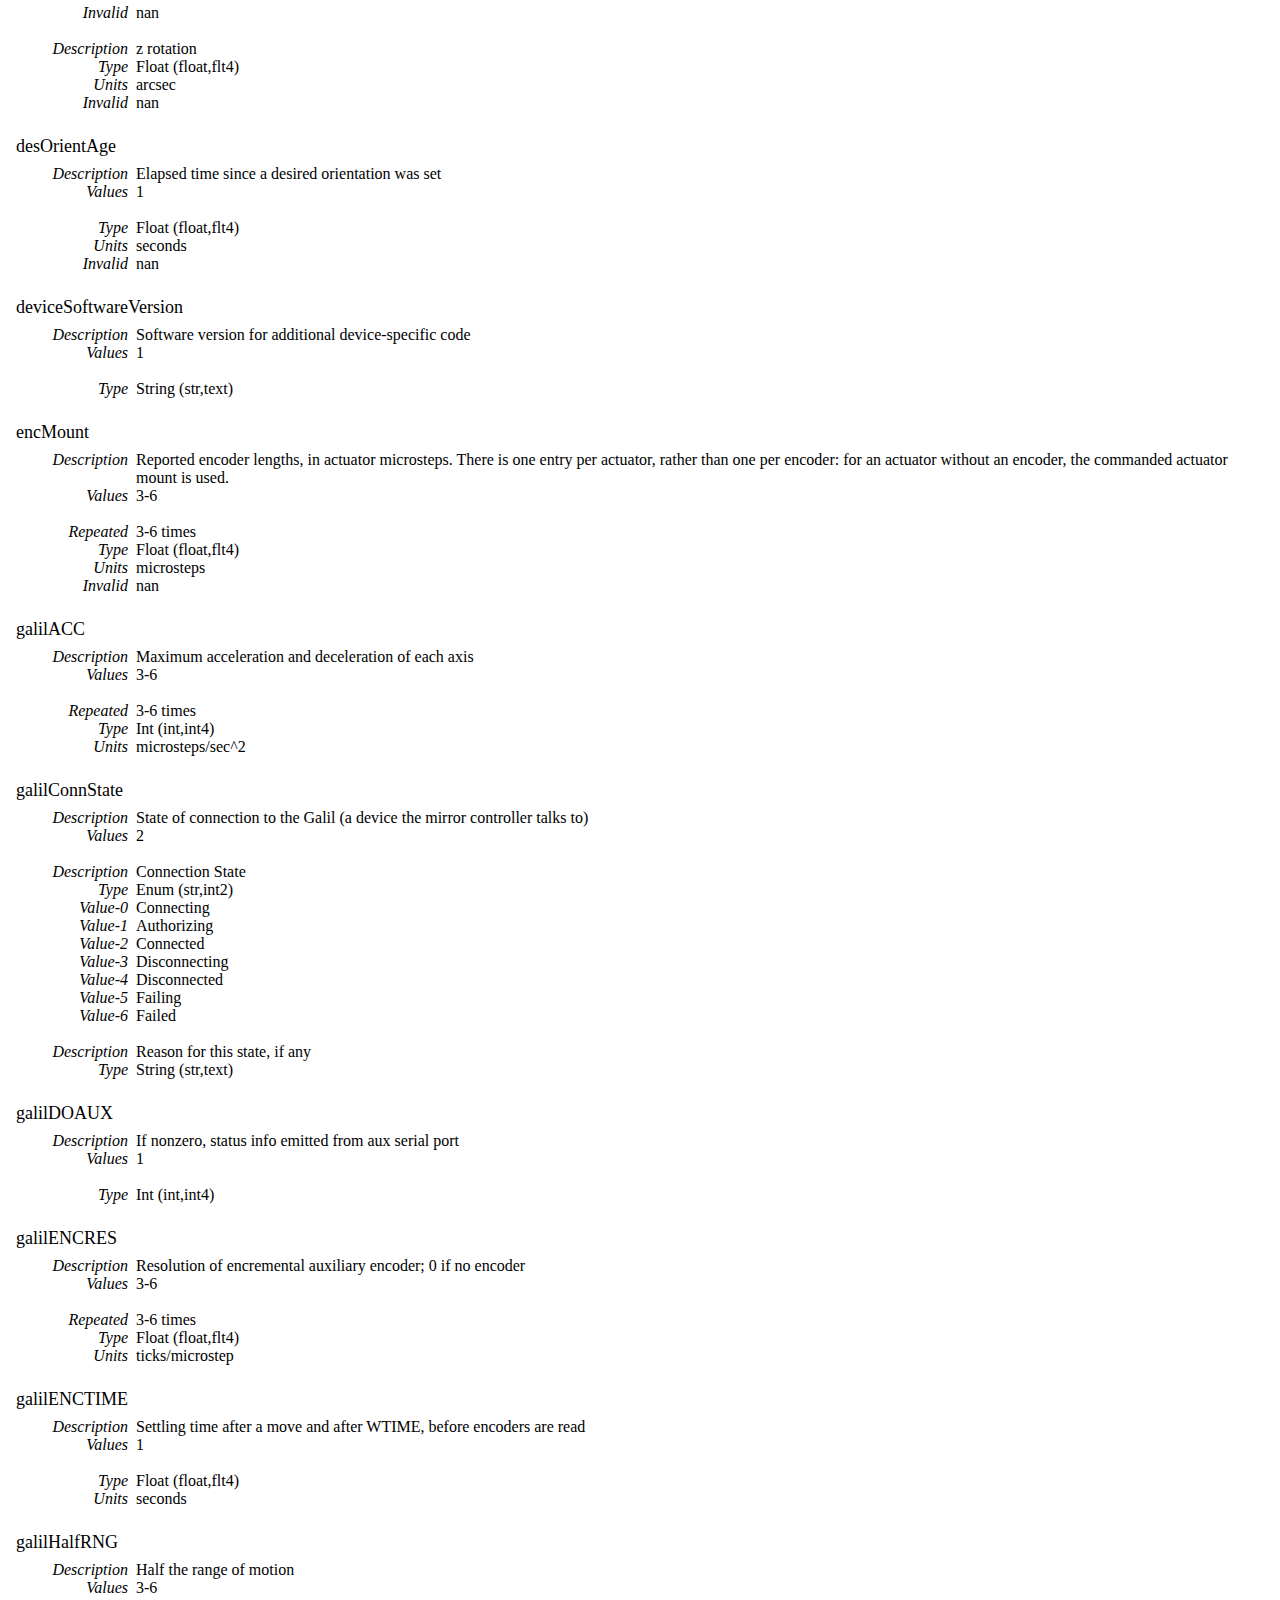
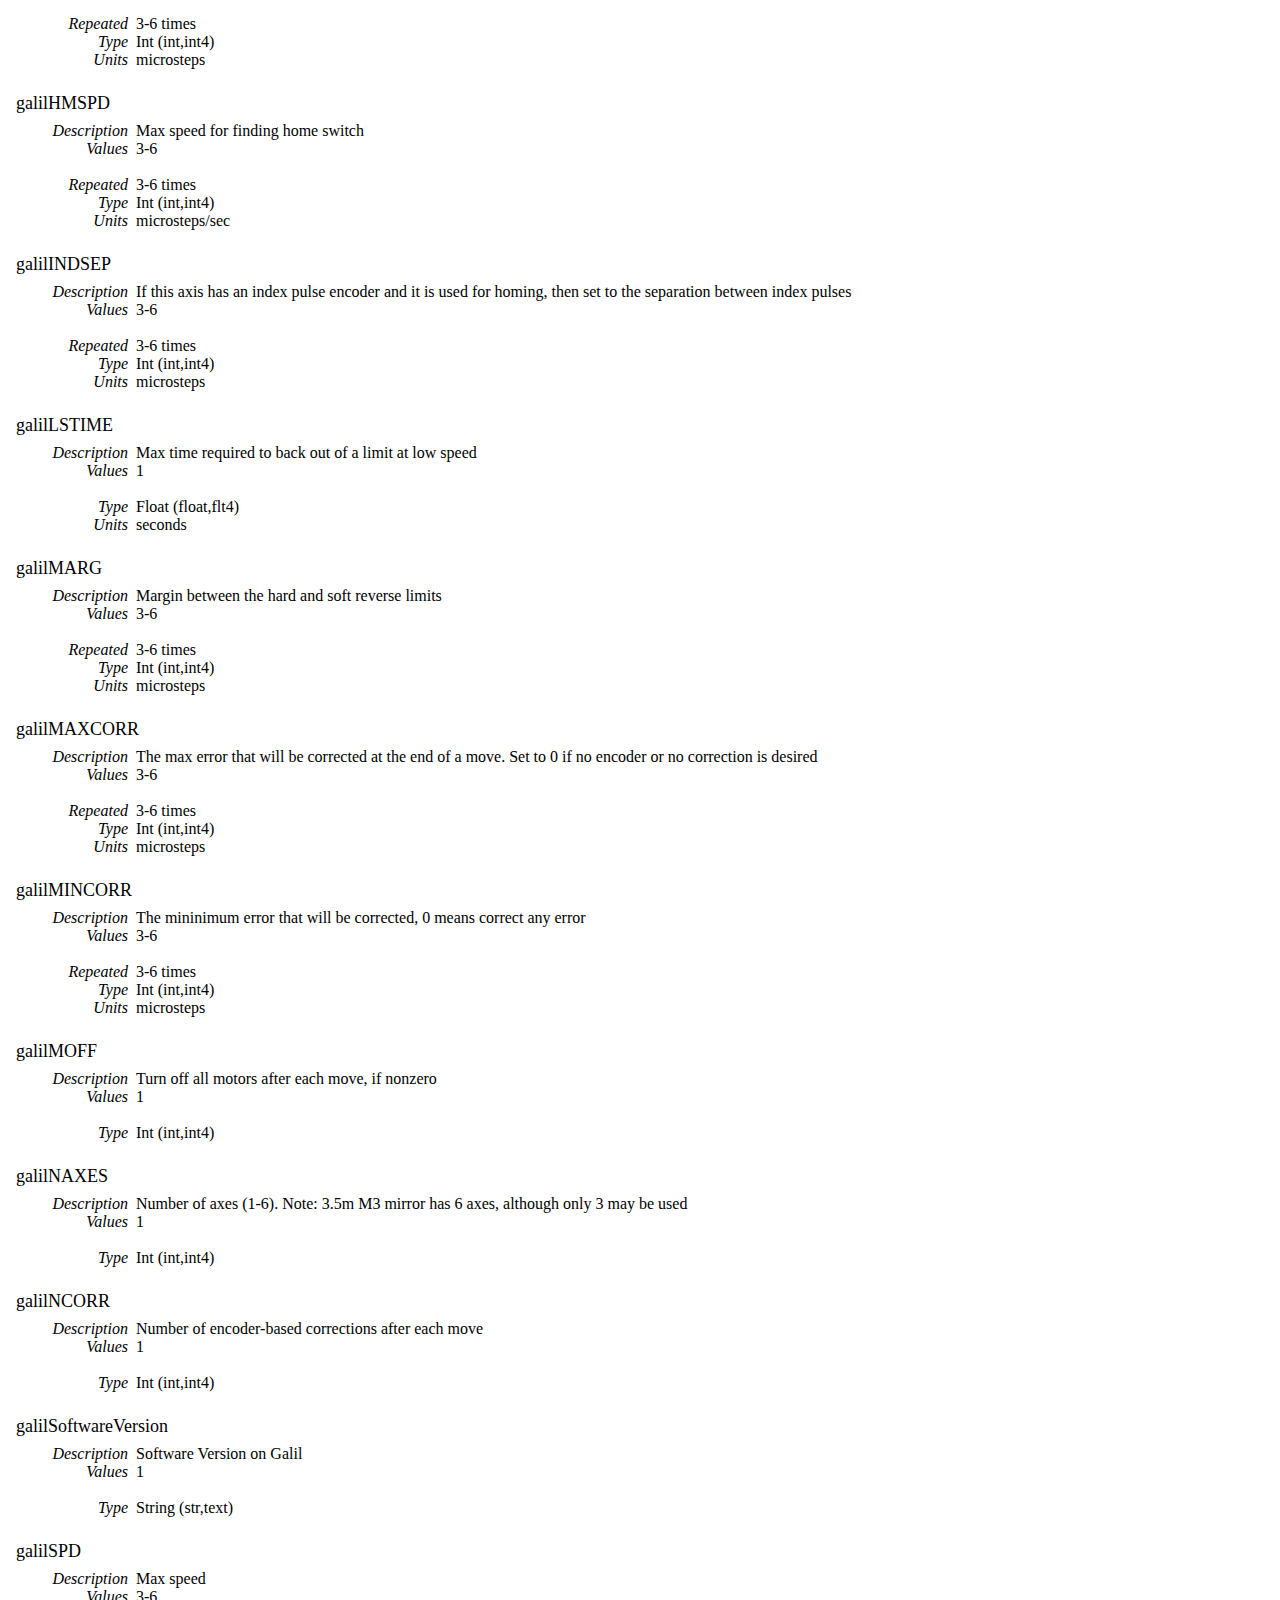
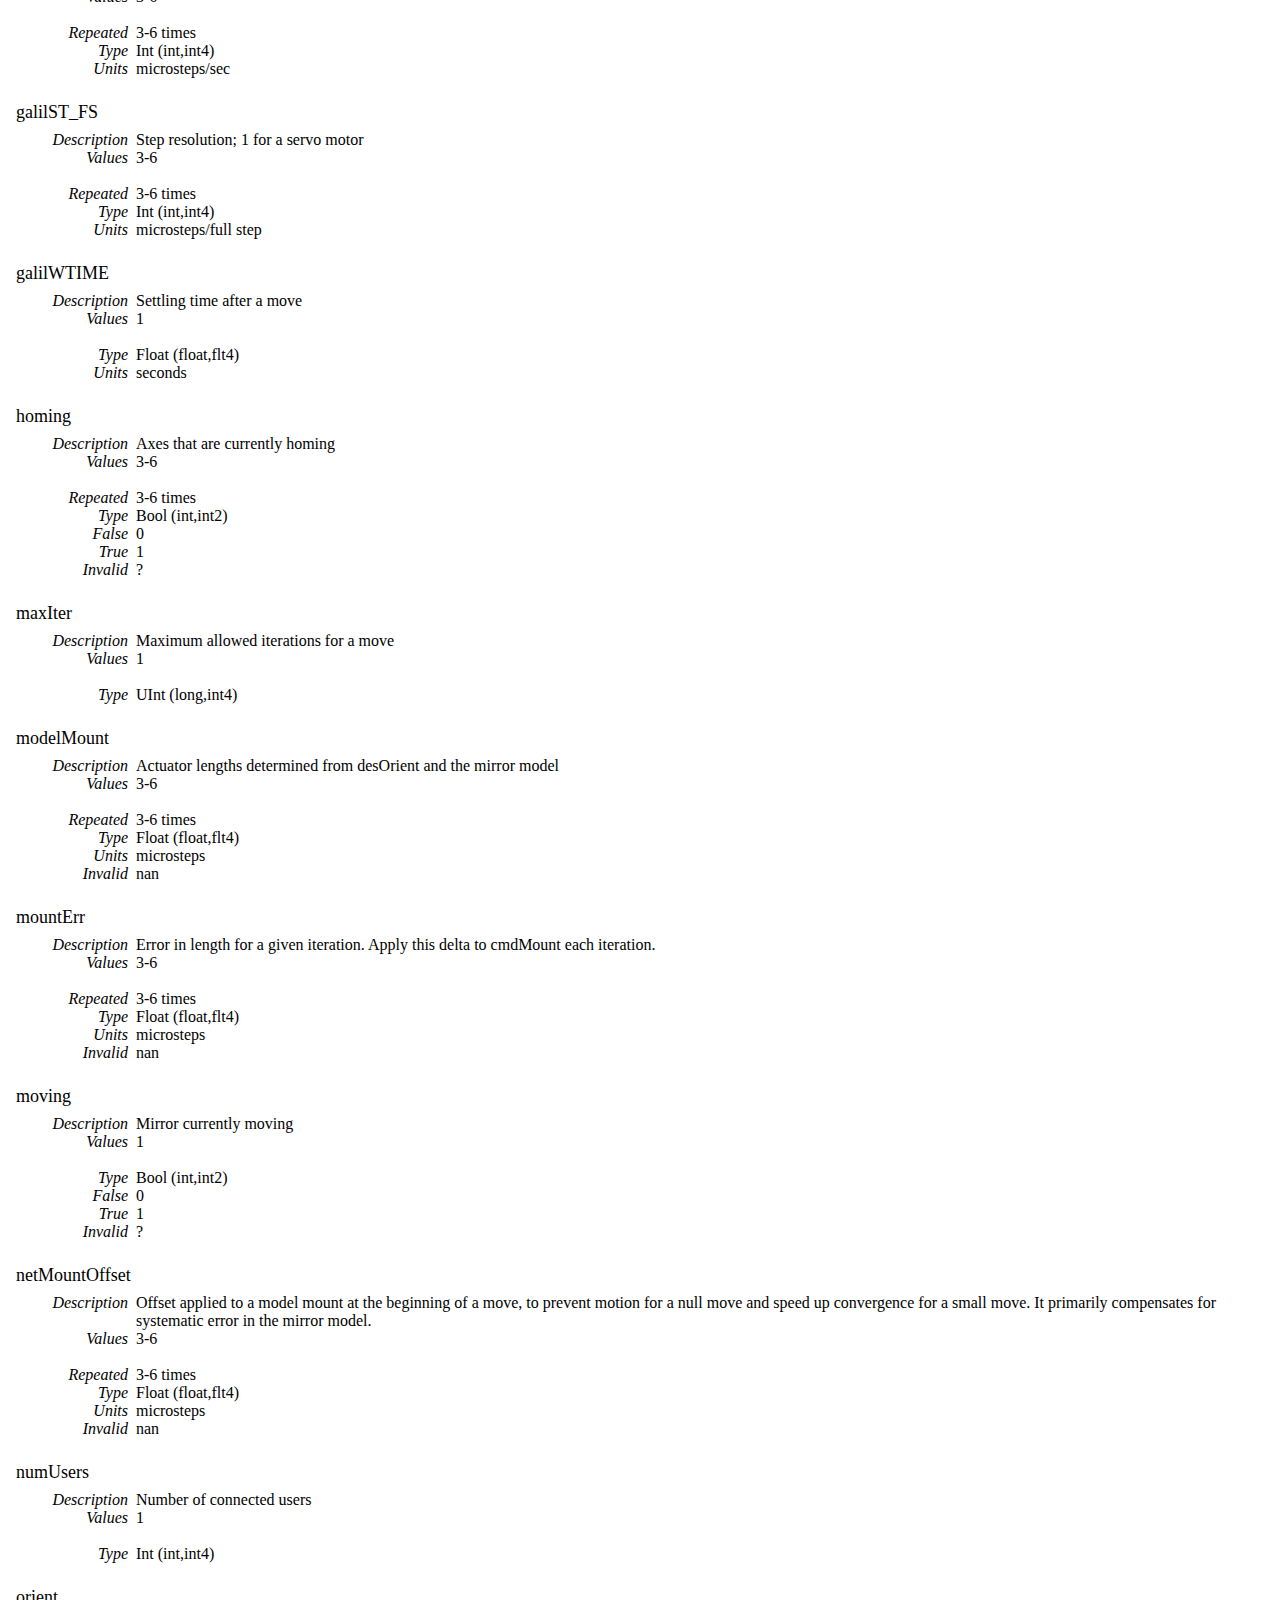
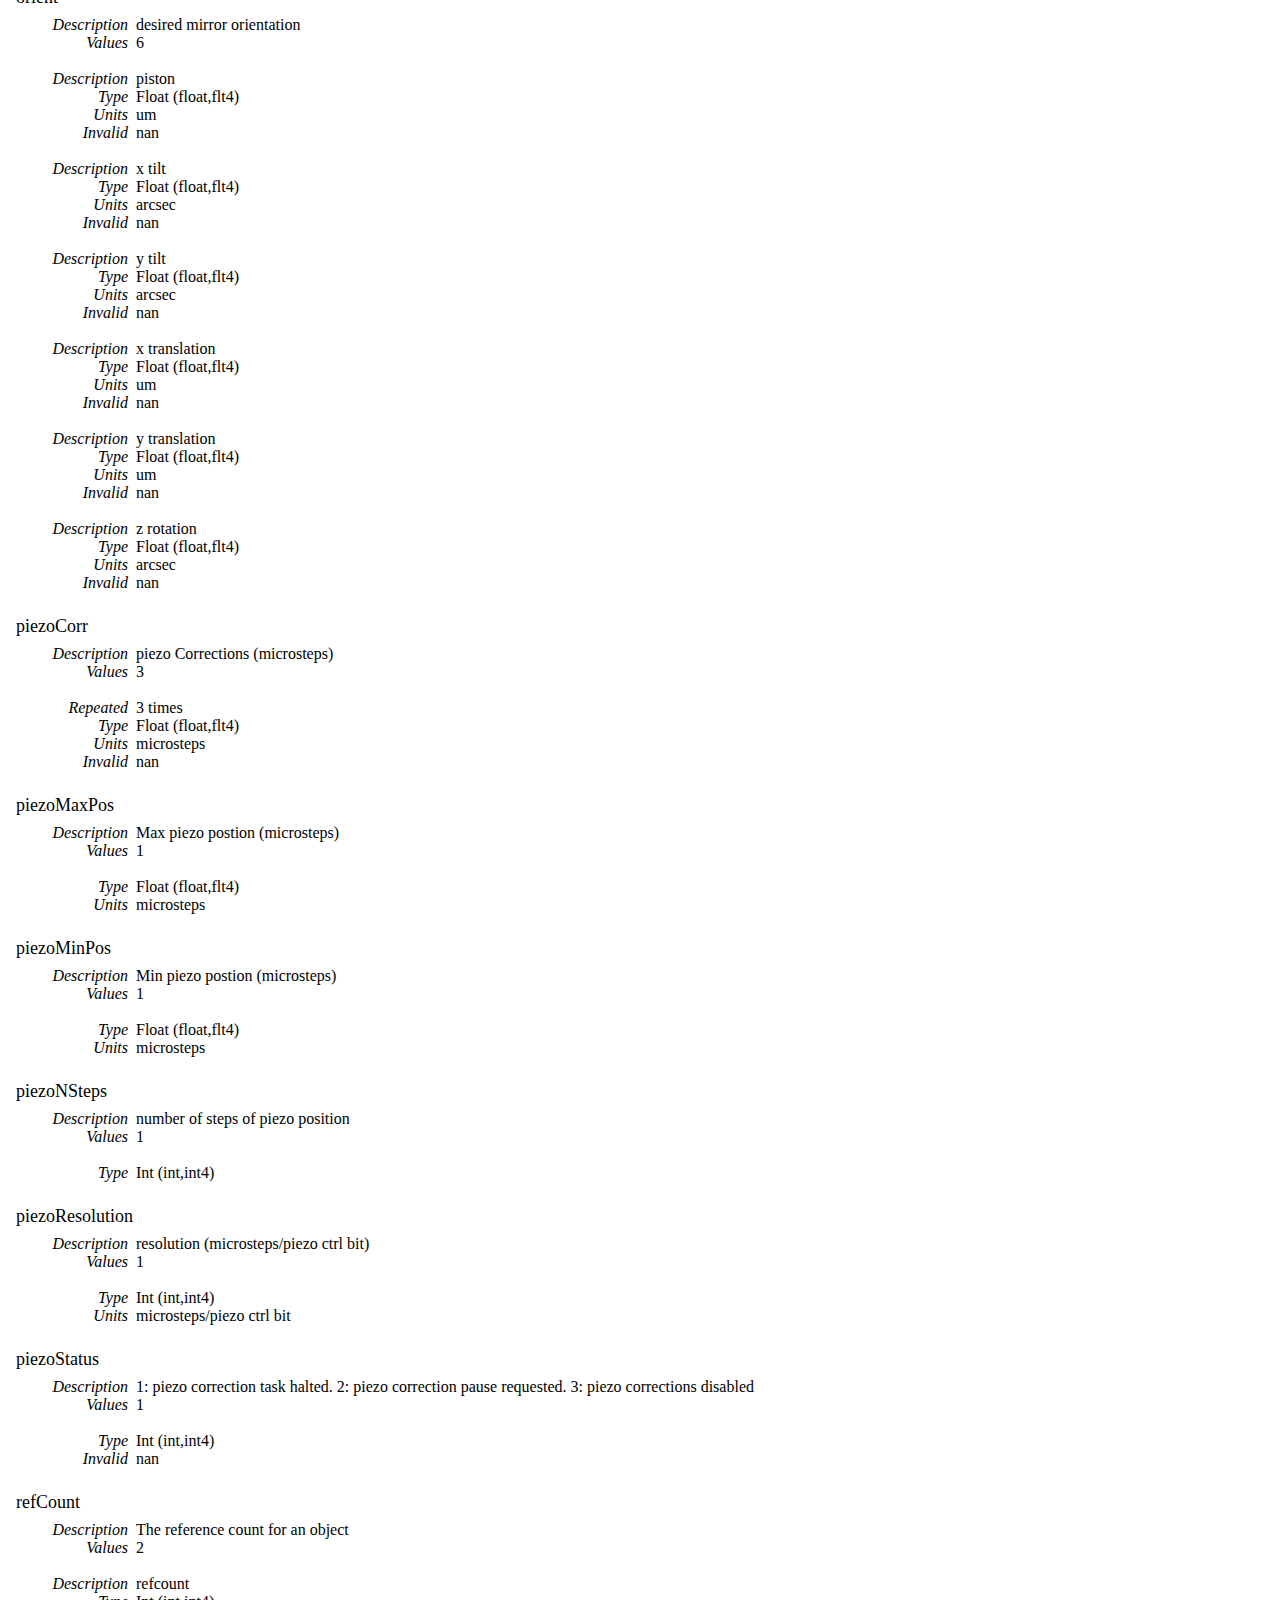
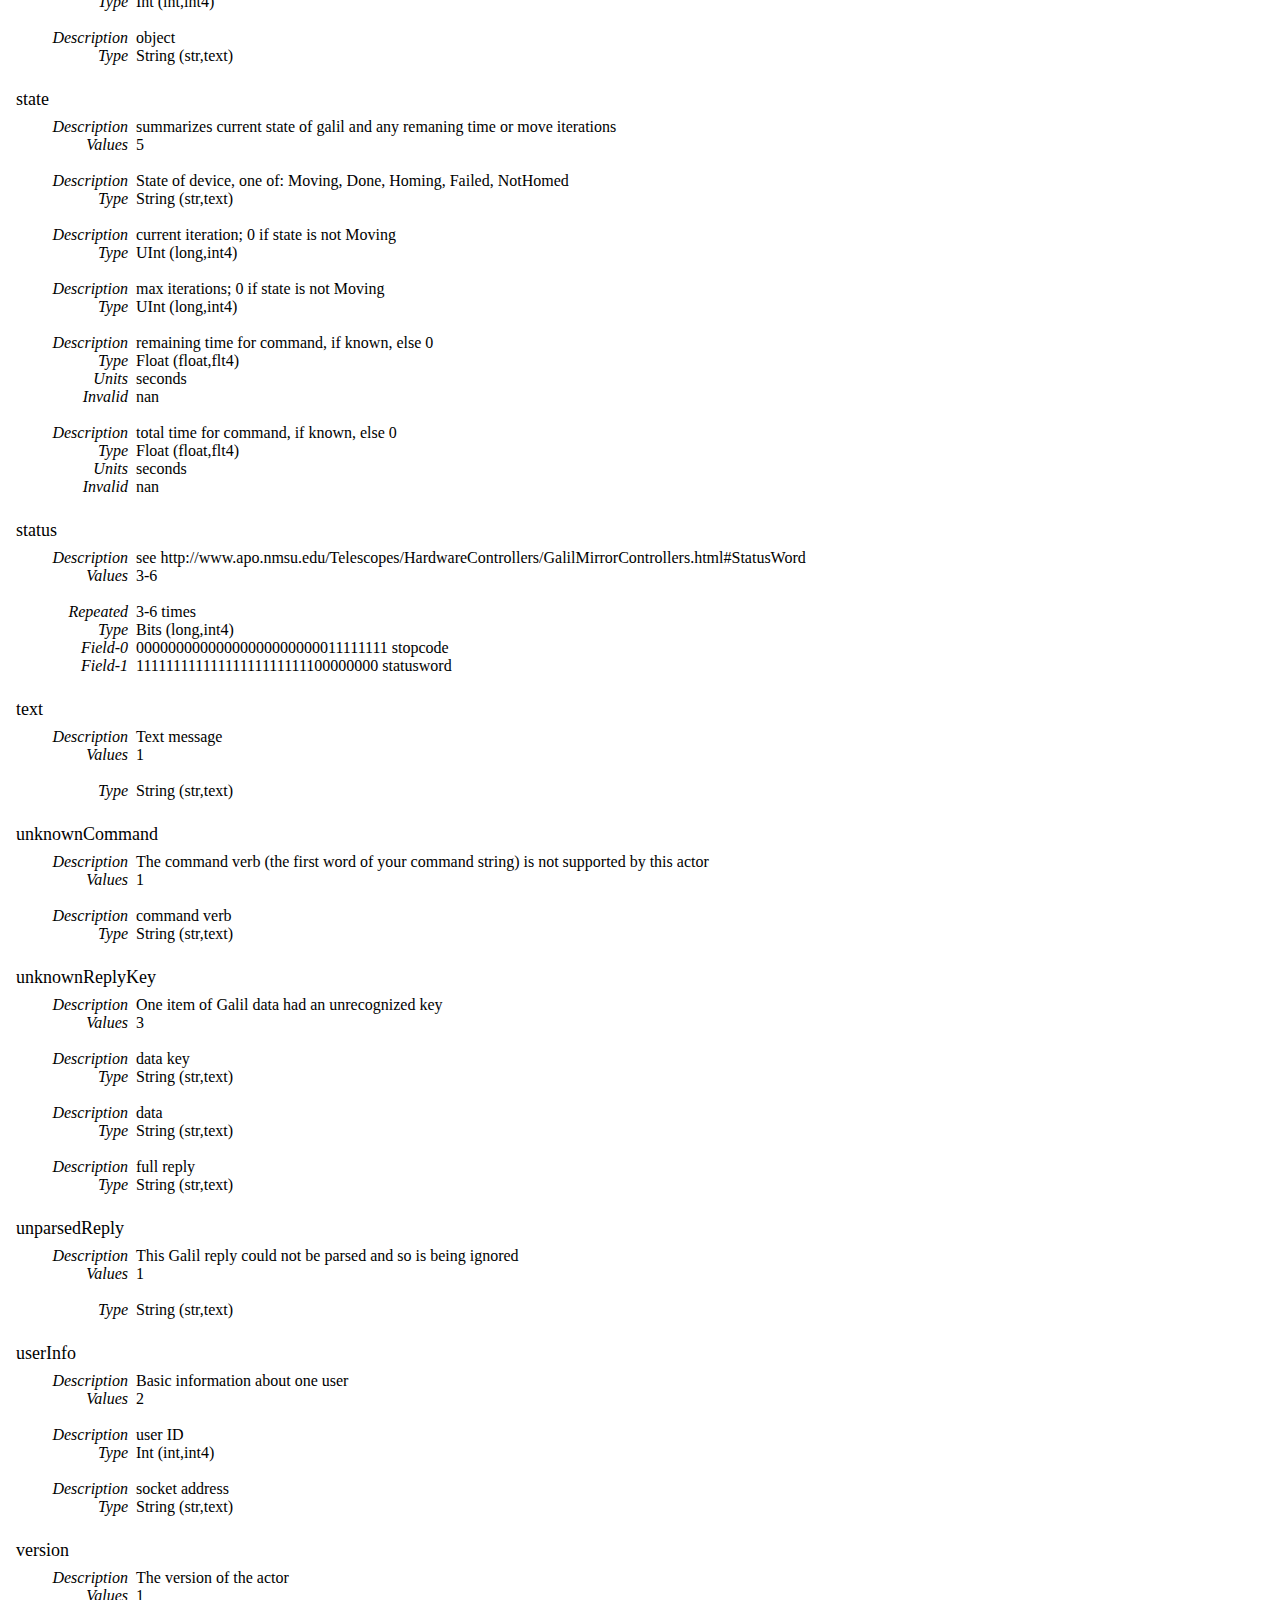
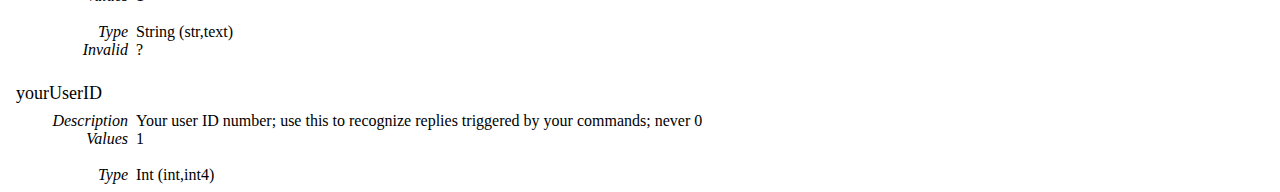
==== commit ee47f02c: "doc update." ====
--- a/doc/messageKeywords.html
+++ b/doc/messageKeywords.html
@@ -3,8 +3,8 @@
 <html xmlns="http://www.w3.org/1999/xhtml" xml:lang="en" lang="en">
 <head>
   <meta http-equiv="Content-Type" content="text/html; charset=utf-8">
-  <meta name="description" content="Document created automatically on Fri Oct 31 13:19:20 2014 by rowen@Russells-MacBook-Pro.local using /Users/rowen/SDSS3/code/ops/actorkeys-newtcc/doc/describe.py">
-  <title>mirrorCtrl Message Keyword Dictionary</title>
+  <meta name="description" content="Document created automatically on Thu Feb  5 11:27:54 2015 by csayres@d-128-208-13-157.dhcp4.washington.edu using ./describe.py">
+  <title>mirror</title>
   <link rel="stylesheet" type="text/css" href="describe.css">
 </head>
 <div class="actor">
@@ -13,9 +13,9 @@
     <div class="keyname">actMount</div>
     <div class="keydesc">
       <div class="key descriptor"><span class="label">Description</span><span class="value">Actuator lengths determined from encMount and the mirror model. This may not match cmdMount, even if the actuators move as commanded, due to systematic errors in the mirror model. For an actuator without an encoder, the commanded actuator mount is used. </span></div>
-      <div class="key descriptor"><span class="label">Values</span><span class="value">3-5</span></div>
-      <div class="separator">&nbsp;</div>
-      <div class="type descriptor"><span class="label">Repeated</span><span class="value">3-5 times</span></div>
+      <div class="key descriptor"><span class="label">Values</span><span class="value">3-6</span></div>
+      <div class="separator">&nbsp;</div>
+      <div class="type descriptor"><span class="label">Repeated</span><span class="value">3-6 times</span></div>
       <div class="type descriptor"><span class="label">Type</span><span class="value">Float (float,flt4)</span></div>
       <div class="type descriptor"><span class="label">Units</span><span class="value">microsteps</span></div>
       <div class="type descriptor"><span class="label">Invalid</span><span class="value">nan</span></div>
@@ -25,9 +25,9 @@
     <div class="keyname">axisHomed</div>
     <div class="keydesc">
       <div class="key descriptor"><span class="label">Description</span><span class="value">Axes that are homed</span></div>
-      <div class="key descriptor"><span class="label">Values</span><span class="value">3-5</span></div>
-      <div class="separator">&nbsp;</div>
-      <div class="type descriptor"><span class="label">Repeated</span><span class="value">3-5 times</span></div>
+      <div class="key descriptor"><span class="label">Values</span><span class="value">3-6</span></div>
+      <div class="separator">&nbsp;</div>
+      <div class="type descriptor"><span class="label">Repeated</span><span class="value">3-6 times</span></div>
       <div class="type descriptor"><span class="label">Type</span><span class="value">Bool (int,int2)</span></div>
       <div class="type descriptor"><span class="label">False</span><span class="value">0</span></div>
       <div class="type descriptor"><span class="label">True</span><span class="value">1</span></div>
@@ -57,9 +57,9 @@
     <div class="keyname">cmdMount</div>
     <div class="keydesc">
       <div class="key descriptor"><span class="label">Description</span><span class="value">Commanded actuator lengths</span></div>
-      <div class="key descriptor"><span class="label">Values</span><span class="value">3-5</span></div>
-      <div class="separator">&nbsp;</div>
-      <div class="type descriptor"><span class="label">Repeated</span><span class="value">3-5 times</span></div>
+      <div class="key descriptor"><span class="label">Values</span><span class="value">3-6</span></div>
+      <div class="separator">&nbsp;</div>
+      <div class="type descriptor"><span class="label">Repeated</span><span class="value">3-6 times</span></div>
       <div class="type descriptor"><span class="label">Type</span><span class="value">Float (float,flt4)</span></div>
       <div class="type descriptor"><span class="label">Units</span><span class="value">microsteps</span></div>
       <div class="type descriptor"><span class="label">Invalid</span><span class="value">nan</span></div>
@@ -69,9 +69,9 @@
     <div class="keyname">desEncMount</div>
     <div class="keydesc">
       <div class="key descriptor"><span class="label">Description</span><span class="value">Desired encoder lengths, in actuator microsteps, based on desOrient and the mirror model. There is one entry per actuator, rather than one per encoder: for an actuator without an encoder, the commanded actuator mount is used.</span></div>
-      <div class="key descriptor"><span class="label">Values</span><span class="value">3-5</span></div>
-      <div class="separator">&nbsp;</div>
-      <div class="type descriptor"><span class="label">Repeated</span><span class="value">3-5 times</span></div>
+      <div class="key descriptor"><span class="label">Values</span><span class="value">3-6</span></div>
+      <div class="separator">&nbsp;</div>
+      <div class="type descriptor"><span class="label">Repeated</span><span class="value">3-6 times</span></div>
       <div class="type descriptor"><span class="label">Type</span><span class="value">Float (float,flt4)</span></div>
       <div class="type descriptor"><span class="label">Units</span><span class="value">microsteps</span></div>
       <div class="type descriptor"><span class="label">Invalid</span><span class="value">nan</span></div>
@@ -138,9 +138,9 @@
     <div class="keyname">encMount</div>
     <div class="keydesc">
       <div class="key descriptor"><span class="label">Description</span><span class="value">Reported encoder lengths, in actuator microsteps. There is one entry per actuator, rather than one per encoder: for an actuator without an encoder, the commanded actuator mount is used.</span></div>
-      <div class="key descriptor"><span class="label">Values</span><span class="value">3-5</span></div>
-      <div class="separator">&nbsp;</div>
-      <div class="type descriptor"><span class="label">Repeated</span><span class="value">3-5 times</span></div>
+      <div class="key descriptor"><span class="label">Values</span><span class="value">3-6</span></div>
+      <div class="separator">&nbsp;</div>
+      <div class="type descriptor"><span class="label">Repeated</span><span class="value">3-6 times</span></div>
       <div class="type descriptor"><span class="label">Type</span><span class="value">Float (float,flt4)</span></div>
       <div class="type descriptor"><span class="label">Units</span><span class="value">microsteps</span></div>
       <div class="type descriptor"><span class="label">Invalid</span><span class="value">nan</span></div>
@@ -150,9 +150,9 @@
     <div class="keyname">galilACC</div>
     <div class="keydesc">
       <div class="key descriptor"><span class="label">Description</span><span class="value">Maximum acceleration and deceleration of each axis</span></div>
-      <div class="key descriptor"><span class="label">Values</span><span class="value">3-5</span></div>
-      <div class="separator">&nbsp;</div>
-      <div class="type descriptor"><span class="label">Repeated</span><span class="value">3-5 times</span></div>
+      <div class="key descriptor"><span class="label">Values</span><span class="value">3-6</span></div>
+      <div class="separator">&nbsp;</div>
+      <div class="type descriptor"><span class="label">Repeated</span><span class="value">3-6 times</span></div>
       <div class="type descriptor"><span class="label">Type</span><span class="value">Int (int,int4)</span></div>
       <div class="type descriptor"><span class="label">Units</span><span class="value">microsteps/sec^2</span></div>
     </div>
@@ -190,9 +190,9 @@
     <div class="keyname">galilENCRES</div>
     <div class="keydesc">
       <div class="key descriptor"><span class="label">Description</span><span class="value">Resolution of encremental auxiliary encoder; 0 if no encoder</span></div>
-      <div class="key descriptor"><span class="label">Values</span><span class="value">3-5</span></div>
-      <div class="separator">&nbsp;</div>
-      <div class="type descriptor"><span class="label">Repeated</span><span class="value">3-5 times</span></div>
+      <div class="key descriptor"><span class="label">Values</span><span class="value">3-6</span></div>
+      <div class="separator">&nbsp;</div>
+      <div class="type descriptor"><span class="label">Repeated</span><span class="value">3-6 times</span></div>
       <div class="type descriptor"><span class="label">Type</span><span class="value">Float (float,flt4)</span></div>
       <div class="type descriptor"><span class="label">Units</span><span class="value">ticks/microstep</span></div>
     </div>
@@ -211,9 +211,9 @@
     <div class="keyname">galilHalfRNG</div>
     <div class="keydesc">
       <div class="key descriptor"><span class="label">Description</span><span class="value">Half the range of motion</span></div>
-      <div class="key descriptor"><span class="label">Values</span><span class="value">3-5</span></div>
-      <div class="separator">&nbsp;</div>
-      <div class="type descriptor"><span class="label">Repeated</span><span class="value">3-5 times</span></div>
+      <div class="key descriptor"><span class="label">Values</span><span class="value">3-6</span></div>
+      <div class="separator">&nbsp;</div>
+      <div class="type descriptor"><span class="label">Repeated</span><span class="value">3-6 times</span></div>
       <div class="type descriptor"><span class="label">Type</span><span class="value">Int (int,int4)</span></div>
       <div class="type descriptor"><span class="label">Units</span><span class="value">microsteps</span></div>
     </div>
@@ -222,9 +222,9 @@
     <div class="keyname">galilHMSPD</div>
     <div class="keydesc">
       <div class="key descriptor"><span class="label">Description</span><span class="value">Max speed for finding home switch</span></div>
-      <div class="key descriptor"><span class="label">Values</span><span class="value">3-5</span></div>
-      <div class="separator">&nbsp;</div>
-      <div class="type descriptor"><span class="label">Repeated</span><span class="value">3-5 times</span></div>
+      <div class="key descriptor"><span class="label">Values</span><span class="value">3-6</span></div>
+      <div class="separator">&nbsp;</div>
+      <div class="type descriptor"><span class="label">Repeated</span><span class="value">3-6 times</span></div>
       <div class="type descriptor"><span class="label">Type</span><span class="value">Int (int,int4)</span></div>
       <div class="type descriptor"><span class="label">Units</span><span class="value">microsteps/sec</span></div>
     </div>
@@ -233,9 +233,9 @@
     <div class="keyname">galilINDSEP</div>
     <div class="keydesc">
       <div class="key descriptor"><span class="label">Description</span><span class="value">If this axis has an index pulse encoder and it is used for homing, then set to the separation between index pulses</span></div>
-      <div class="key descriptor"><span class="label">Values</span><span class="value">3-5</span></div>
-      <div class="separator">&nbsp;</div>
-      <div class="type descriptor"><span class="label">Repeated</span><span class="value">3-5 times</span></div>
+      <div class="key descriptor"><span class="label">Values</span><span class="value">3-6</span></div>
+      <div class="separator">&nbsp;</div>
+      <div class="type descriptor"><span class="label">Repeated</span><span class="value">3-6 times</span></div>
       <div class="type descriptor"><span class="label">Type</span><span class="value">Int (int,int4)</span></div>
       <div class="type descriptor"><span class="label">Units</span><span class="value">microsteps</span></div>
     </div>
@@ -254,9 +254,9 @@
     <div class="keyname">galilMARG</div>
     <div class="keydesc">
       <div class="key descriptor"><span class="label">Description</span><span class="value">Margin between the hard and soft reverse limits</span></div>
-      <div class="key descriptor"><span class="label">Values</span><span class="value">3-5</span></div>
-      <div class="separator">&nbsp;</div>
-      <div class="type descriptor"><span class="label">Repeated</span><span class="value">3-5 times</span></div>
+      <div class="key descriptor"><span class="label">Values</span><span class="value">3-6</span></div>
+      <div class="separator">&nbsp;</div>
+      <div class="type descriptor"><span class="label">Repeated</span><span class="value">3-6 times</span></div>
       <div class="type descriptor"><span class="label">Type</span><span class="value">Int (int,int4)</span></div>
       <div class="type descriptor"><span class="label">Units</span><span class="value">microsteps</span></div>
     </div>
@@ -265,9 +265,9 @@
     <div class="keyname">galilMAXCORR</div>
     <div class="keydesc">
       <div class="key descriptor"><span class="label">Description</span><span class="value">The max error that will be corrected at the end of a move. Set to 0 if no encoder or no correction is desired</span></div>
-      <div class="key descriptor"><span class="label">Values</span><span class="value">3-5</span></div>
-      <div class="separator">&nbsp;</div>
-      <div class="type descriptor"><span class="label">Repeated</span><span class="value">3-5 times</span></div>
+      <div class="key descriptor"><span class="label">Values</span><span class="value">3-6</span></div>
+      <div class="separator">&nbsp;</div>
+      <div class="type descriptor"><span class="label">Repeated</span><span class="value">3-6 times</span></div>
       <div class="type descriptor"><span class="label">Type</span><span class="value">Int (int,int4)</span></div>
       <div class="type descriptor"><span class="label">Units</span><span class="value">microsteps</span></div>
     </div>
@@ -276,9 +276,9 @@
     <div class="keyname">galilMINCORR</div>
     <div class="keydesc">
       <div class="key descriptor"><span class="label">Description</span><span class="value">The mininimum error that will be corrected, 0 means correct any error</span></div>
-      <div class="key descriptor"><span class="label">Values</span><span class="value">3-5</span></div>
-      <div class="separator">&nbsp;</div>
-      <div class="type descriptor"><span class="label">Repeated</span><span class="value">3-5 times</span></div>
+      <div class="key descriptor"><span class="label">Values</span><span class="value">3-6</span></div>
+      <div class="separator">&nbsp;</div>
+      <div class="type descriptor"><span class="label">Repeated</span><span class="value">3-6 times</span></div>
       <div class="type descriptor"><span class="label">Type</span><span class="value">Int (int,int4)</span></div>
       <div class="type descriptor"><span class="label">Units</span><span class="value">microsteps</span></div>
     </div>
@@ -323,9 +323,9 @@
     <div class="keyname">galilSPD</div>
     <div class="keydesc">
       <div class="key descriptor"><span class="label">Description</span><span class="value">Max speed</span></div>
-      <div class="key descriptor"><span class="label">Values</span><span class="value">3-5</span></div>
-      <div class="separator">&nbsp;</div>
-      <div class="type descriptor"><span class="label">Repeated</span><span class="value">3-5 times</span></div>
+      <div class="key descriptor"><span class="label">Values</span><span class="value">3-6</span></div>
+      <div class="separator">&nbsp;</div>
+      <div class="type descriptor"><span class="label">Repeated</span><span class="value">3-6 times</span></div>
       <div class="type descriptor"><span class="label">Type</span><span class="value">Int (int,int4)</span></div>
       <div class="type descriptor"><span class="label">Units</span><span class="value">microsteps/sec</span></div>
     </div>
@@ -334,9 +334,9 @@
     <div class="keyname">galilST_FS</div>
     <div class="keydesc">
       <div class="key descriptor"><span class="label">Description</span><span class="value">Step resolution; 1 for a servo motor</span></div>
-      <div class="key descriptor"><span class="label">Values</span><span class="value">3-5</span></div>
-      <div class="separator">&nbsp;</div>
-      <div class="type descriptor"><span class="label">Repeated</span><span class="value">3-5 times</span></div>
+      <div class="key descriptor"><span class="label">Values</span><span class="value">3-6</span></div>
+      <div class="separator">&nbsp;</div>
+      <div class="type descriptor"><span class="label">Repeated</span><span class="value">3-6 times</span></div>
       <div class="type descriptor"><span class="label">Type</span><span class="value">Int (int,int4)</span></div>
       <div class="type descriptor"><span class="label">Units</span><span class="value">microsteps/full step</span></div>
     </div>
@@ -355,9 +355,9 @@
     <div class="keyname">homing</div>
     <div class="keydesc">
       <div class="key descriptor"><span class="label">Description</span><span class="value">Axes that are currently homing</span></div>
-      <div class="key descriptor"><span class="label">Values</span><span class="value">3-5</span></div>
-      <div class="separator">&nbsp;</div>
-      <div class="type descriptor"><span class="label">Repeated</span><span class="value">3-5 times</span></div>
+      <div class="key descriptor"><span class="label">Values</span><span class="value">3-6</span></div>
+      <div class="separator">&nbsp;</div>
+      <div class="type descriptor"><span class="label">Repeated</span><span class="value">3-6 times</span></div>
       <div class="type descriptor"><span class="label">Type</span><span class="value">Bool (int,int2)</span></div>
       <div class="type descriptor"><span class="label">False</span><span class="value">0</span></div>
       <div class="type descriptor"><span class="label">True</span><span class="value">1</span></div>
@@ -377,9 +377,9 @@
     <div class="keyname">modelMount</div>
     <div class="keydesc">
       <div class="key descriptor"><span class="label">Description</span><span class="value">Actuator lengths determined from desOrient and the mirror model</span></div>
-      <div class="key descriptor"><span class="label">Values</span><span class="value">3-5</span></div>
-      <div class="separator">&nbsp;</div>
-      <div class="type descriptor"><span class="label">Repeated</span><span class="value">3-5 times</span></div>
+      <div class="key descriptor"><span class="label">Values</span><span class="value">3-6</span></div>
+      <div class="separator">&nbsp;</div>
+      <div class="type descriptor"><span class="label">Repeated</span><span class="value">3-6 times</span></div>
       <div class="type descriptor"><span class="label">Type</span><span class="value">Float (float,flt4)</span></div>
       <div class="type descriptor"><span class="label">Units</span><span class="value">microsteps</span></div>
       <div class="type descriptor"><span class="label">Invalid</span><span class="value">nan</span></div>
@@ -389,9 +389,9 @@
     <div class="keyname">mountErr</div>
     <div class="keydesc">
       <div class="key descriptor"><span class="label">Description</span><span class="value">Error in length for a given iteration. Apply this delta to cmdMount each iteration.</span></div>
-      <div class="key descriptor"><span class="label">Values</span><span class="value">3-5</span></div>
-      <div class="separator">&nbsp;</div>
-      <div class="type descriptor"><span class="label">Repeated</span><span class="value">3-5 times</span></div>
+      <div class="key descriptor"><span class="label">Values</span><span class="value">3-6</span></div>
+      <div class="separator">&nbsp;</div>
+      <div class="type descriptor"><span class="label">Repeated</span><span class="value">3-6 times</span></div>
       <div class="type descriptor"><span class="label">Type</span><span class="value">Float (float,flt4)</span></div>
       <div class="type descriptor"><span class="label">Units</span><span class="value">microsteps</span></div>
       <div class="type descriptor"><span class="label">Invalid</span><span class="value">nan</span></div>
@@ -413,9 +413,9 @@
     <div class="keyname">netMountOffset</div>
     <div class="keydesc">
       <div class="key descriptor"><span class="label">Description</span><span class="value">Offset applied to a model mount at the beginning of a move, to prevent motion for a null move and speed up convergence for a small move. It primarily  compensates for systematic error in the mirror model.</span></div>
-      <div class="key descriptor"><span class="label">Values</span><span class="value">3-5</span></div>
-      <div class="separator">&nbsp;</div>
-      <div class="type descriptor"><span class="label">Repeated</span><span class="value">3-5 times</span></div>
+      <div class="key descriptor"><span class="label">Values</span><span class="value">3-6</span></div>
+      <div class="separator">&nbsp;</div>
+      <div class="type descriptor"><span class="label">Repeated</span><span class="value">3-6 times</span></div>
       <div class="type descriptor"><span class="label">Type</span><span class="value">Float (float,flt4)</span></div>
       <div class="type descriptor"><span class="label">Units</span><span class="value">microsteps</span></div>
       <div class="type descriptor"><span class="label">Invalid</span><span class="value">nan</span></div>
@@ -468,6 +468,67 @@
     </div>
   </div>
   <div class="key">
+    <div class="keyname">piezoCorr</div>
+    <div class="keydesc">
+      <div class="key descriptor"><span class="label">Description</span><span class="value">piezo Corrections (microsteps)</span></div>
+      <div class="key descriptor"><span class="label">Values</span><span class="value">3</span></div>
+      <div class="separator">&nbsp;</div>
+      <div class="type descriptor"><span class="label">Repeated</span><span class="value">3 times</span></div>
+      <div class="type descriptor"><span class="label">Type</span><span class="value">Float (float,flt4)</span></div>
+      <div class="type descriptor"><span class="label">Units</span><span class="value">microsteps</span></div>
+      <div class="type descriptor"><span class="label">Invalid</span><span class="value">nan</span></div>
+    </div>
+  </div>
+  <div class="key">
+    <div class="keyname">piezoMaxPos</div>
+    <div class="keydesc">
+      <div class="key descriptor"><span class="label">Description</span><span class="value">Max piezo postion (microsteps)</span></div>
+      <div class="key descriptor"><span class="label">Values</span><span class="value">1</span></div>
+      <div class="separator">&nbsp;</div>
+      <div class="type descriptor"><span class="label">Type</span><span class="value">Float (float,flt4)</span></div>
+      <div class="type descriptor"><span class="label">Units</span><span class="value">microsteps</span></div>
+    </div>
+  </div>
+  <div class="key">
+    <div class="keyname">piezoMinPos</div>
+    <div class="keydesc">
+      <div class="key descriptor"><span class="label">Description</span><span class="value">Min piezo postion (microsteps)</span></div>
+      <div class="key descriptor"><span class="label">Values</span><span class="value">1</span></div>
+      <div class="separator">&nbsp;</div>
+      <div class="type descriptor"><span class="label">Type</span><span class="value">Float (float,flt4)</span></div>
+      <div class="type descriptor"><span class="label">Units</span><span class="value">microsteps</span></div>
+    </div>
+  </div>
+  <div class="key">
+    <div class="keyname">piezoNSteps</div>
+    <div class="keydesc">
+      <div class="key descriptor"><span class="label">Description</span><span class="value">number of steps of piezo position</span></div>
+      <div class="key descriptor"><span class="label">Values</span><span class="value">1</span></div>
+      <div class="separator">&nbsp;</div>
+      <div class="type descriptor"><span class="label">Type</span><span class="value">Int (int,int4)</span></div>
+    </div>
+  </div>
+  <div class="key">
+    <div class="keyname">piezoResolution</div>
+    <div class="keydesc">
+      <div class="key descriptor"><span class="label">Description</span><span class="value">resolution (microsteps/piezo ctrl bit)</span></div>
+      <div class="key descriptor"><span class="label">Values</span><span class="value">1</span></div>
+      <div class="separator">&nbsp;</div>
+      <div class="type descriptor"><span class="label">Type</span><span class="value">Int (int,int4)</span></div>
+      <div class="type descriptor"><span class="label">Units</span><span class="value">microsteps/piezo ctrl bit</span></div>
+    </div>
+  </div>
+  <div class="key">
+    <div class="keyname">piezoStatus</div>
+    <div class="keydesc">
+      <div class="key descriptor"><span class="label">Description</span><span class="value">1: piezo correction task halted. 2: piezo correction pause requested. 3: piezo corrections disabled</span></div>
+      <div class="key descriptor"><span class="label">Values</span><span class="value">1</span></div>
+      <div class="separator">&nbsp;</div>
+      <div class="type descriptor"><span class="label">Type</span><span class="value">Int (int,int4)</span></div>
+      <div class="type descriptor"><span class="label">Invalid</span><span class="value">nan</span></div>
+    </div>
+  </div>
+  <div class="key">
     <div class="keyname">refCount</div>
     <div class="keydesc">
       <div class="key descriptor"><span class="label">Description</span><span class="value">The reference count for an object</span></div>
@@ -510,9 +571,9 @@
     <div class="keyname">status</div>
     <div class="keydesc">
       <div class="key descriptor"><span class="label">Description</span><span class="value">see http://www.apo.nmsu.edu/Telescopes/HardwareControllers/GalilMirrorControllers.html#StatusWord</span></div>
-      <div class="key descriptor"><span class="label">Values</span><span class="value">3-5</span></div>
-      <div class="separator">&nbsp;</div>
-      <div class="type descriptor"><span class="label">Repeated</span><span class="value">3-5 times</span></div>
+      <div class="key descriptor"><span class="label">Values</span><span class="value">3-6</span></div>
+      <div class="separator">&nbsp;</div>
+      <div class="type descriptor"><span class="label">Repeated</span><span class="value">3-6 times</span></div>
       <div class="type descriptor"><span class="label">Type</span><span class="value">Bits (long,int4)</span></div>
       <div class="type descriptor"><span class="label">Field-0</span><span class="value">00000000000000000000000011111111 stopcode</span></div>
       <div class="type descriptor"><span class="label">Field-1</span><span class="value">11111111111111111111111100000000 statusword</span></div>
@@ -596,4 +657,4 @@
   </div>
 </div>
 
-</html>
+</html>